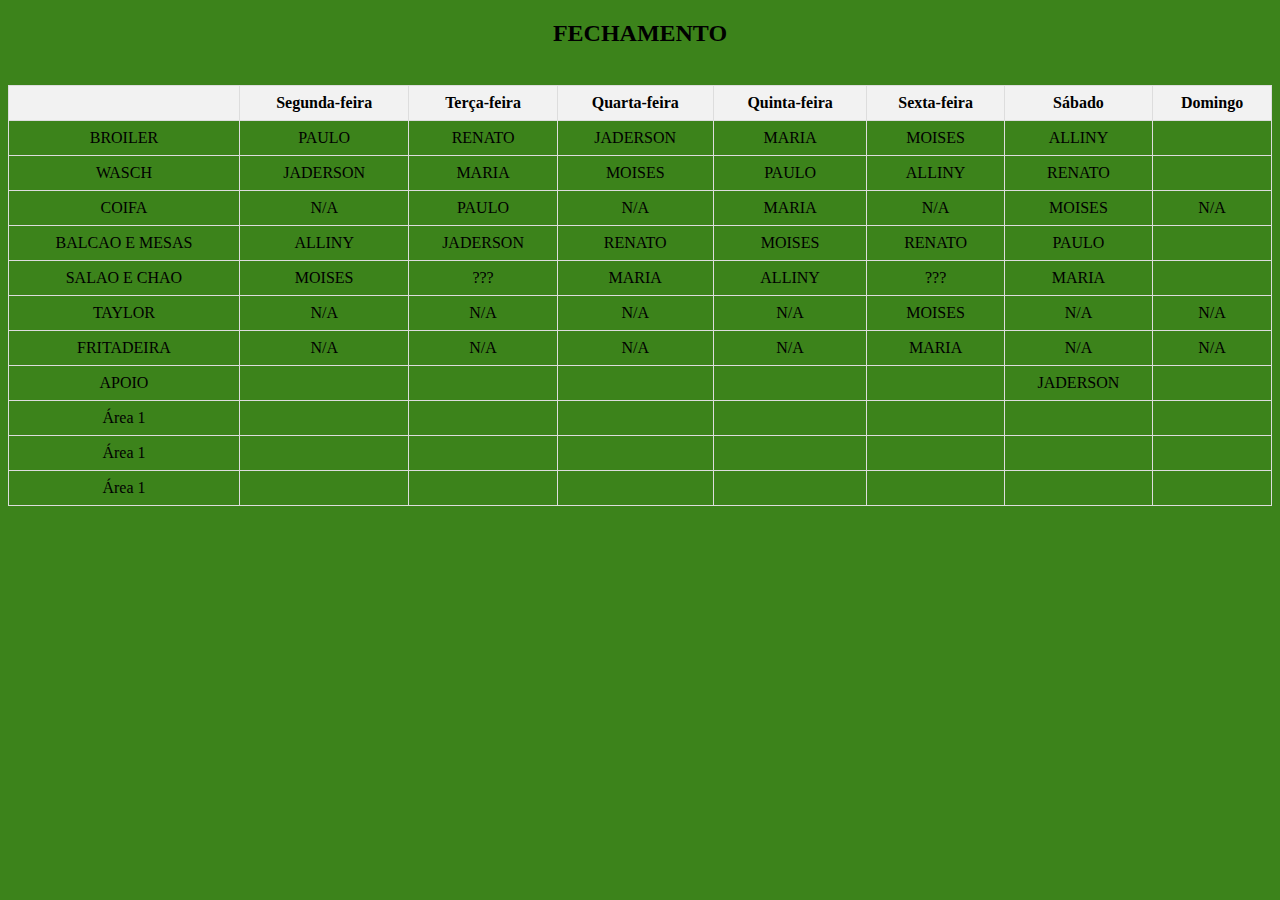
==== index.html @ fc58eb06 "Add files via upload" ====
<!DOCTYPE html>
<html lang="en">

<head>
    <meta charset="UTF-8">
    <meta name="viewport" content="width=device-width, initial-scale=1.0">
    <title>Posicionamento de Pessoas</title>
    <style>
        table {
            border-collapse: collapse;
            width: 100%;
        }

        th,
        td {
            border: 1px solid #dddddd;
            text-align: center;
            padding: 8px;
        }

        th {
            background-color: #f2f2f2;
        }
        body{
            text-align: center;
            background-color: rgb(60, 131, 27);
        }
    </style>
</head>

<body>
    <h2>FECHAMENTO</h2>
    <DIv>
        <img src="c:\Users\User\Downloads\WhatsApp Image 2024-04-15 at 21.26.24.jpeg" alt="" width="600">
    </DIv>
    <table>
        <tr>
            <th></th>
            <th>Segunda-feira</th>
            <th>Terça-feira</th>
            <th>Quarta-feira</th>
            <th>Quinta-feira</th>
            <th>Sexta-feira</th>
            <th>Sábado</th>
            <th>Domingo</th>
        </tr>
        <tr>
            <td>BROILER</td>
            <td id="segunda-area-1">PAULO</td>
            <td id="terca-area-1">RENATO</td>
            <td id="quarta-area-1">JADERSON</td>
            <td id="quinta-area-1">MARIA</td>
            <td id="sexta-area-1">MOISES</td>
            <td id="sabado-area-1">ALLINY</td>
            <td id="domingo-area-1"></td>
        </tr>
        <tr>
            <td>WASCH</td>
            <td id="segunda-area-1">JADERSON</td>
            <td id="terca-area-1">MARIA</td>
            <td id="quarta-area-1">MOISES</td>
            <td id="quinta-area-1">PAULO</td>
            <td id="sexta-area-1">ALLINY</td>
            <td id="sabado-area-1">RENATO</td>
            <td id="domingo-area-1"></td>
        </tr>
        <tr>
            <td>COIFA</td>
            <td id="segunda-area-1">N/A</td>
            <td id="terca-area-1">PAULO</td>
            <td id="quarta-area-1">N/A</td>
            <td id="quinta-area-1">MARIA</td>
            <td id="sexta-area-1">N/A</td>
            <td id="sabado-area-1">MOISES</td>
            <td id="domingo-area-1">N/A</td>
        </tr>
        <tr>
            <td>BALCAO E MESAS</td>
            <td id="segunda-area-1">ALLINY</td>
            <td id="terca-area-1">JADERSON</td>
            <td id="quarta-area-1">RENATO</td>
            <td id="quinta-area-1">MOISES</td>
            <td id="sexta-area-1">RENATO</td>
            <td id="sabado-area-1">PAULO</td>
            <td id="domingo-area-1"></td>
        </tr>
        <tr>
            <td>SALAO E CHAO</td>
            <td id="segunda-area-1">MOISES</td>
            <td id="terca-area-1">???</td>
            <td id="quarta-area-1">MARIA</td>
            <td id="quinta-area-1">ALLINY</td>
            <td id="sexta-area-1">???</td>
            <td id="sabado-area-1">MARIA</td>
            <td id="domingo-area-1"></td>
        </tr>
        <tr>
            <td>TAYLOR</td>
            <td id="segunda-area-1">N/A</td>
            <td id="terca-area-1">N/A</td>
            <td id="quarta-area-1">N/A</td>
            <td id="quinta-area-1">N/A</td>
            <td id="sexta-area-1">MOISES</td>
            <td id="sabado-area-1">N/A</td>
            <td id="domingo-area-1">N/A</td>
        </tr>
        <tr>
            <td>FRITADEIRA</td>
            <td id="segunda-area-1">N/A</td>
            <td id="terca-area-1">N/A</td>
            <td id="quarta-area-1">N/A</td>
            <td id="quinta-area-1">N/A</td>
            <td id="sexta-area-1">MARIA</td>
            <td id="sabado-area-1">N/A</td>
            <td id="domingo-area-1">N/A</td>
        </tr>
        <tr>
            <td>APOIO</td>
            <td id="segunda-area-1"></td>
            <td id="terca-area-1"></td>
            <td id="quarta-area-1"></td>
            <td id="quinta-area-1"></td>
            <td id="sexta-area-1"></td>
            <td id="sabado-area-1">JADERSON</td>
            <td id="domingo-area-1"></td>
        </tr>
        <tr>
            <td>Área 1</td>
            <td id="segunda-area-1"></td>
            <td id="terca-area-1"></td>
            <td id="quarta-area-1"></td>
            <td id="quinta-area-1"></td>
            <td id="sexta-area-1"></td>
            <td id="sabado-area-1"></td>
            <td id="domingo-area-1"></td>
        </tr>
        <tr>
            <td>Área 1</td>
            <td id="segunda-area-1"></td>
            <td id="terca-area-1"></td>
            <td id="quarta-area-1"></td>
            <td id="quinta-area-1"></td>
            <td id="sexta-area-1"></td>
            <td id="sabado-area-1"></td>
            <td id="domingo-area-1"></td>
        </tr>
        <tr>
            <td>Área 1</td>
            <td id="segunda-area-1"></td>
            <td id="terca-area-1"></td>
            <td id="quarta-area-1"></td>
            <td id="quinta-area-1"></td>
            <td id="sexta-area-1"></td>
            <td id="sabado-area-1"></td>
            <td id="domingo-area-1"></td>
        </tr>
        <!-- Adicione mais linhas para mais áreas -->
    </table>
    <script src="script.js"></script>
</body>

</html>
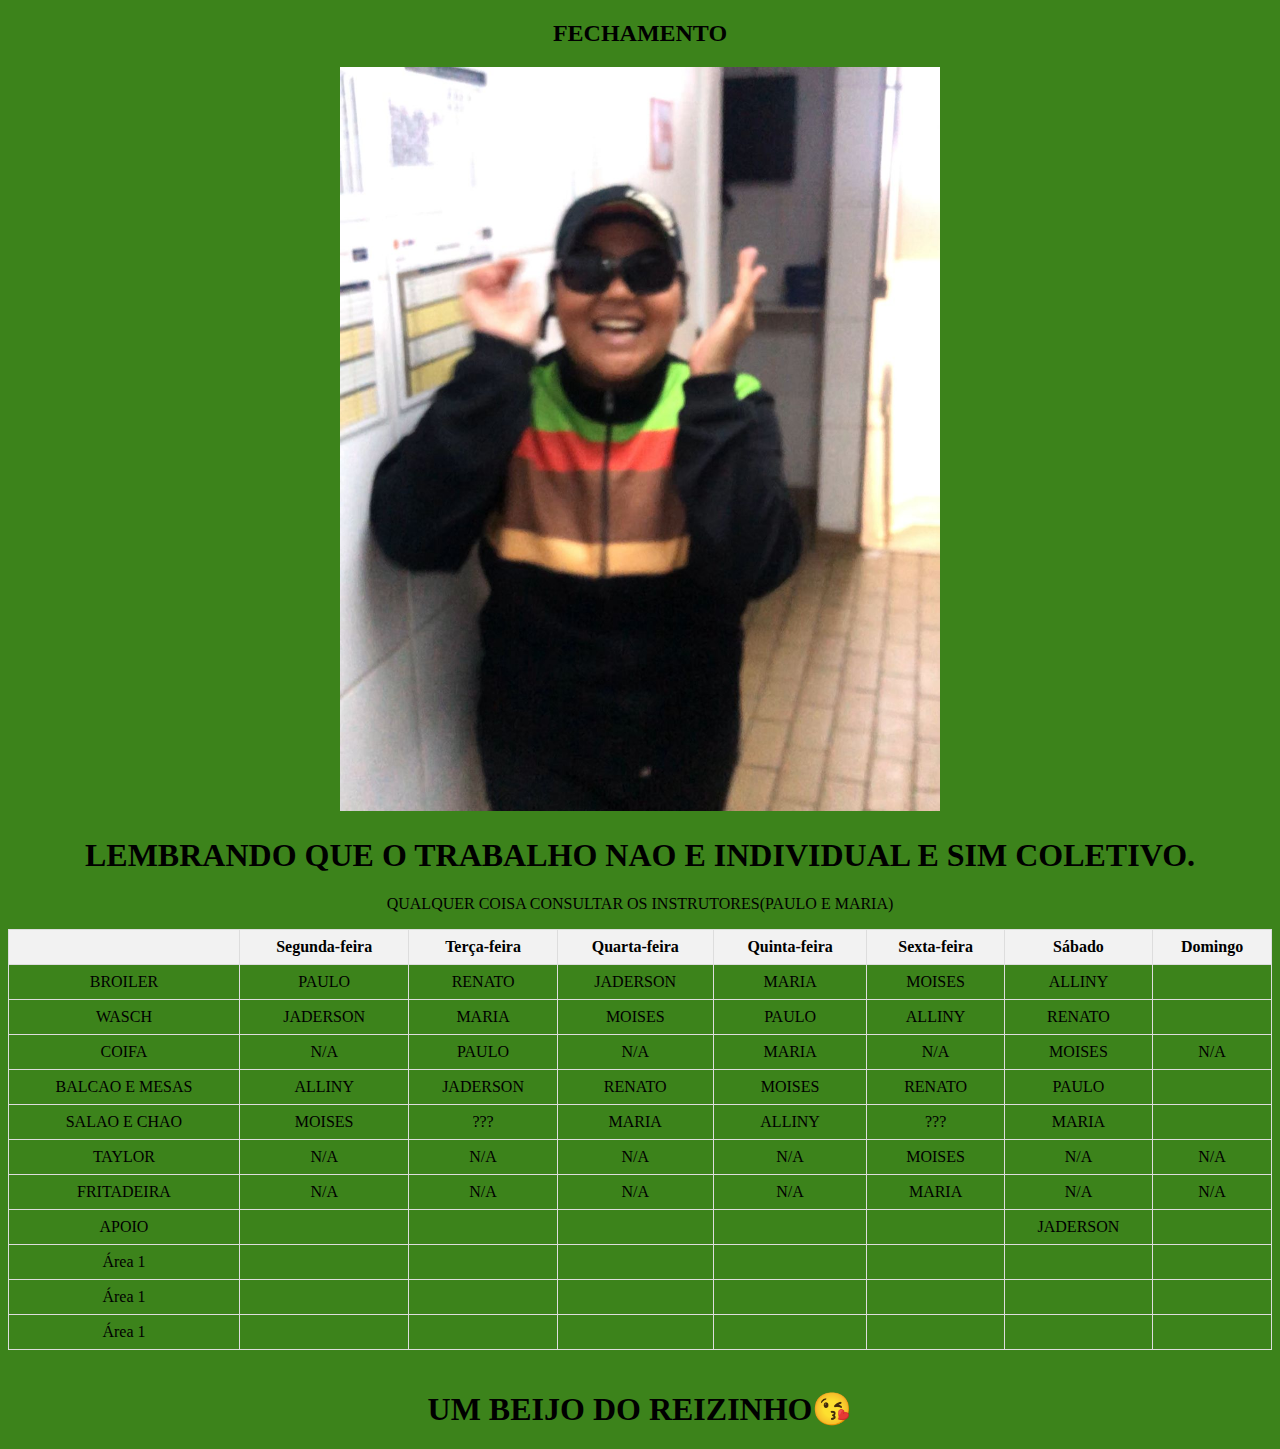
==== commit 32977ab0: "Add files via upload" ====
--- a/index.html
+++ b/index.html
@@ -31,7 +31,7 @@
 <body>
     <h2>FECHAMENTO</h2>
     <DIv>
-        <img src="c:\Users\User\Downloads\WhatsApp Image 2024-04-15 at 21.26.24.jpeg" alt="" width="600">
+        <img src="WhatsApp Image 2024-04-15 at 21.26.24.jpeg" alt="" width="600">
     </DIv>
     <table>
         <tr>
@@ -154,9 +154,17 @@
             <td id="sabado-area-1"></td>
             <td id="domingo-area-1"></td>
         </tr>
+        <div>
+            <h1>LEMBRANDO QUE O TRABALHO NAO E INDIVIDUAL E SIM COLETIVO.</h1>
+            <P>QUALQUER COISA CONSULTAR OS INSTRUTORES(PAULO E MARIA)</P>
+        </div>
         <!-- Adicione mais linhas para mais áreas -->
     </table>
     <script src="script.js"></script>
 </body>
+<BR>
+<FOoter>
+   <H1>UM BEIJO DO REIZINHO😘</H1> 
+</FOoter>
 
 </html>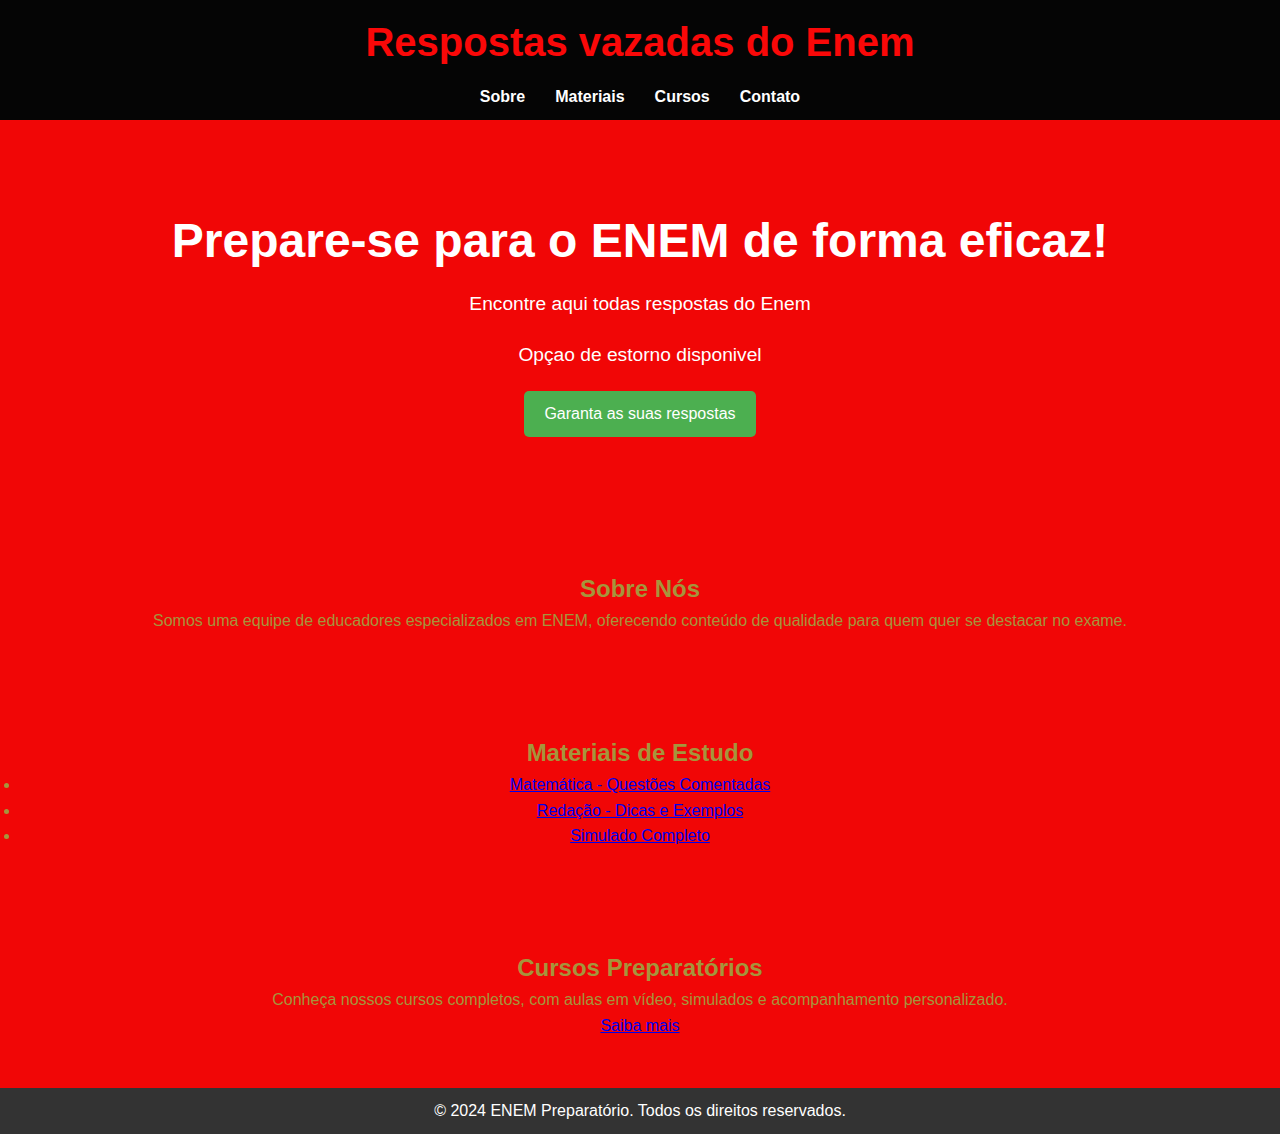
==== commit 1d85668c: "Add files via upload" ====
--- a/index.html
+++ b/index.html
@@ -1,170 +1,60 @@
 <!DOCTYPE html>
-<html lang="en">
+<html lang="pt-BR">
 
 <head>
     <meta charset="UTF-8">
     <meta name="viewport" content="width=device-width, initial-scale=1.0">
-    <title>Posicionamento de Pessoas</title>
-    <style>
-        table {
-            border-collapse: collapse;
-            width: 100%;
-        }
-
-        th,
-        td {
-            border: 1px solid #dddddd;
-            text-align: center;
-            padding: 8px;
-        }
-
-        th {
-            background-color: #f2f2f2;
-        }
-        body{
-            text-align: center;
-            background-color: rgb(60, 131, 27);
-        }
-    </style>
+    <meta name="description" content="Dicas e materiais de estudo para o ENEM">
+    <title>Preparatório para o ENEM</title>
+    <link rel="stylesheet" href="styles.css">
 </head>
 
 <body>
-    <h2>FECHAMENTO</h2>
-    <DIv>
-        <img src="WhatsApp Image 2024-04-15 at 21.26.24.jpeg" alt="" width="600">
-    </DIv>
-    <table>
-        <tr>
-            <th></th>
-            <th>Segunda-feira</th>
-            <th>Terça-feira</th>
-            <th>Quarta-feira</th>
-            <th>Quinta-feira</th>
-            <th>Sexta-feira</th>
-            <th>Sábado</th>
-            <th>Domingo</th>
-        </tr>
-        <tr>
-            <td>BROILER</td>
-            <td id="segunda-area-1">PAULO</td>
-            <td id="terca-area-1">RENATO</td>
-            <td id="quarta-area-1">JADERSON</td>
-            <td id="quinta-area-1">MARIA</td>
-            <td id="sexta-area-1">MOISES</td>
-            <td id="sabado-area-1">ALLINY</td>
-            <td id="domingo-area-1"></td>
-        </tr>
-        <tr>
-            <td>WASCH</td>
-            <td id="segunda-area-1">JADERSON</td>
-            <td id="terca-area-1">MARIA</td>
-            <td id="quarta-area-1">MOISES</td>
-            <td id="quinta-area-1">PAULO</td>
-            <td id="sexta-area-1">ALLINY</td>
-            <td id="sabado-area-1">RENATO</td>
-            <td id="domingo-area-1"></td>
-        </tr>
-        <tr>
-            <td>COIFA</td>
-            <td id="segunda-area-1">N/A</td>
-            <td id="terca-area-1">PAULO</td>
-            <td id="quarta-area-1">N/A</td>
-            <td id="quinta-area-1">MARIA</td>
-            <td id="sexta-area-1">N/A</td>
-            <td id="sabado-area-1">MOISES</td>
-            <td id="domingo-area-1">N/A</td>
-        </tr>
-        <tr>
-            <td>BALCAO E MESAS</td>
-            <td id="segunda-area-1">ALLINY</td>
-            <td id="terca-area-1">JADERSON</td>
-            <td id="quarta-area-1">RENATO</td>
-            <td id="quinta-area-1">MOISES</td>
-            <td id="sexta-area-1">RENATO</td>
-            <td id="sabado-area-1">PAULO</td>
-            <td id="domingo-area-1"></td>
-        </tr>
-        <tr>
-            <td>SALAO E CHAO</td>
-            <td id="segunda-area-1">MOISES</td>
-            <td id="terca-area-1">???</td>
-            <td id="quarta-area-1">MARIA</td>
-            <td id="quinta-area-1">ALLINY</td>
-            <td id="sexta-area-1">???</td>
-            <td id="sabado-area-1">MARIA</td>
-            <td id="domingo-area-1"></td>
-        </tr>
-        <tr>
-            <td>TAYLOR</td>
-            <td id="segunda-area-1">N/A</td>
-            <td id="terca-area-1">N/A</td>
-            <td id="quarta-area-1">N/A</td>
-            <td id="quinta-area-1">N/A</td>
-            <td id="sexta-area-1">MOISES</td>
-            <td id="sabado-area-1">N/A</td>
-            <td id="domingo-area-1">N/A</td>
-        </tr>
-        <tr>
-            <td>FRITADEIRA</td>
-            <td id="segunda-area-1">N/A</td>
-            <td id="terca-area-1">N/A</td>
-            <td id="quarta-area-1">N/A</td>
-            <td id="quinta-area-1">N/A</td>
-            <td id="sexta-area-1">MARIA</td>
-            <td id="sabado-area-1">N/A</td>
-            <td id="domingo-area-1">N/A</td>
-        </tr>
-        <tr>
-            <td>APOIO</td>
-            <td id="segunda-area-1"></td>
-            <td id="terca-area-1"></td>
-            <td id="quarta-area-1"></td>
-            <td id="quinta-area-1"></td>
-            <td id="sexta-area-1"></td>
-            <td id="sabado-area-1">JADERSON</td>
-            <td id="domingo-area-1"></td>
-        </tr>
-        <tr>
-            <td>Área 1</td>
-            <td id="segunda-area-1"></td>
-            <td id="terca-area-1"></td>
-            <td id="quarta-area-1"></td>
-            <td id="quinta-area-1"></td>
-            <td id="sexta-area-1"></td>
-            <td id="sabado-area-1"></td>
-            <td id="domingo-area-1"></td>
-        </tr>
-        <tr>
-            <td>Área 1</td>
-            <td id="segunda-area-1"></td>
-            <td id="terca-area-1"></td>
-            <td id="quarta-area-1"></td>
-            <td id="quinta-area-1"></td>
-            <td id="sexta-area-1"></td>
-            <td id="sabado-area-1"></td>
-            <td id="domingo-area-1"></td>
-        </tr>
-        <tr>
-            <td>Área 1</td>
-            <td id="segunda-area-1"></td>
-            <td id="terca-area-1"></td>
-            <td id="quarta-area-1"></td>
-            <td id="quinta-area-1"></td>
-            <td id="sexta-area-1"></td>
-            <td id="sabado-area-1"></td>
-            <td id="domingo-area-1"></td>
-        </tr>
-        <div>
-            <h1>LEMBRANDO QUE O TRABALHO NAO E INDIVIDUAL E SIM COLETIVO.</h1>
-            <P>QUALQUER COISA CONSULTAR OS INSTRUTORES(PAULO E MARIA)</P>
+    <header>
+        <div class="logo">
+            <h1>Respostas vazadas do Enem</h1>
         </div>
-        <!-- Adicione mais linhas para mais áreas -->
-    </table>
-    <script src="script.js"></script>
+        <nav>
+            <ul>
+                <li><a href="#sobre">Sobre</a></li>
+                <li><a href="#materiais">Materiais</a></li>
+                <li><a href="#cursos">Cursos</a></li>
+                <li><a href="#contato">Contato</a></li>
+            </ul>
+        </nav>
+    </header>
+
+    <section id="hero">
+        <h2>Prepare-se para o ENEM de forma eficaz!</h2>
+        <p>Encontre aqui todas respostas do Enem</p>
+        <p>Opçao de estorno disponivel</p>
+        <a href="#materiais" class="buy-button">Garanta as suas respostas</a>
+    </section>
+
+    <section id="sobre">
+        <h2>Sobre Nós</h2>
+        <p>Somos uma equipe de educadores especializados em ENEM, oferecendo conteúdo de qualidade para quem quer se
+            destacar no exame.</p>
+    </section>
+
+    <section id="materiais">
+        <h2>Materiais de Estudo</h2>
+        <ul>
+            <li><a href="https://www.enemaction.com.br/?gad_source=1&gclid=Cj0KCQjwveK4BhD4ARIsAKy6pMLutnhyiZpG0IrvWdsqMYw2eYFRbbtzJboUJh5ZatLM-WujrTlpwKcaAhIwEALw_wcB">Matemática - Questões Comentadas</a></li>
+            <li><a href="https://www.todamateria.com.br/dicas-de-redacao/">Redação - Dicas e Exemplos</a></li>
+            <li><a href="https://vestibular.brasilescola.uol.com.br/enem/simulado">Simulado Completo</a></li>
+        </ul>
+    </section>
+
+    <section id="cursos">
+        <h2>Cursos Preparatórios</h2>
+        <p>Conheça nossos cursos completos, com aulas em vídeo, simulados e acompanhamento personalizado.</p>
+        <a href="#" class="btn">Saiba mais</a>
+    </section>
+
+    <footer>
+        <p>&copy; 2024 ENEM Preparatório. Todos os direitos reservados.</p>
+    </footer>
 </body>
-<BR>
-<FOoter>
-   <H1>UM BEIJO DO REIZINHO😘</H1> 
-</FOoter>
 
 </html>--- a/styles.css
+++ b/styles.css
@@ -0,0 +1,87 @@
+/* Reset básico */
+* {
+    margin: 0;
+    padding: 0;
+    box-sizing: border-box;
+}
+
+body {
+    font-family: Arial, sans-serif;
+    line-height: 1.6;
+    background-color: #f10606;
+    color: #a5953c;
+}
+
+header {
+    background-color: #050505;
+    color: rgb(250, 8, 8);
+    padding: 10px 0;
+    text-align: center;
+}
+
+header h1 {
+    margin: 0;
+    font-size: 2.5rem;
+}
+
+nav ul {
+    list-style: none;
+    display: flex;
+    justify-content: center;
+    margin-top: 10px;
+}
+
+nav ul li {
+    margin: 0 15px;
+}
+
+nav ul li a {
+    color: white;
+    text-decoration: none;
+    font-weight: bold;
+}
+
+#hero {
+    background: url('https://example.com/hero-image.jpg') no-repeat center center/cover;
+    color: white;
+    height: 400px;
+    display: flex;
+    flex-direction: column;
+    justify-content: center;
+    align-items: center;
+    text-align: center;
+}
+
+#hero h2 {
+    font-size: 3rem;
+    margin-bottom: 10px;
+}
+
+#hero p {
+    font-size: 1.2rem;
+    margin-bottom: 20px;
+}
+
+.buy-button {
+    background-color: #4CAF50;
+    color: white;
+    padding: 10px 20px;
+    text-decoration: none;
+    border-radius: 5px;
+    transform: matrix(1.2rem);
+    transition-duration: inherit
+}
+
+#sobre,
+#materiais,
+#cursos {
+    padding: 50px 20px;
+    text-align: center;
+}
+
+footer {
+    background-color: #333;
+    color: white;
+    text-align: center;
+    padding: 10px 0;
+}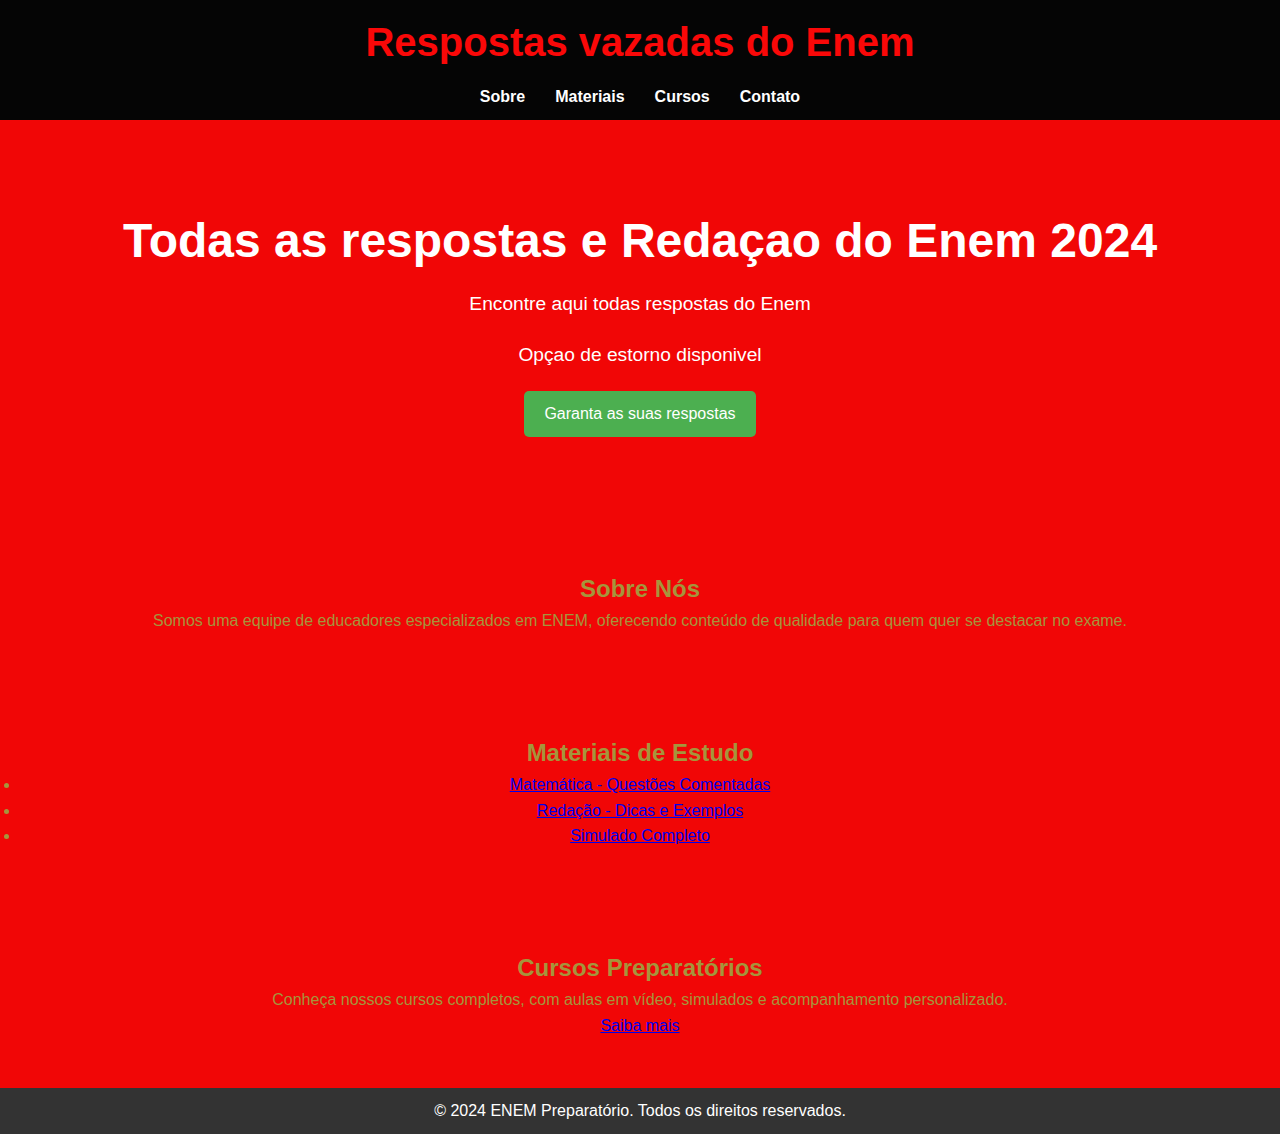
==== commit 00a01b56: "Add files via upload" ====
--- a/index.html
+++ b/index.html
@@ -25,10 +25,10 @@
     </header>
 
     <section id="hero">
-        <h2>Prepare-se para o ENEM de forma eficaz!</h2>
+        <h2>Todas as respostas e Redaçao do Enem 2024</h2>
         <p>Encontre aqui todas respostas do Enem</p>
         <p>Opçao de estorno disponivel</p>
-        <a href="#materiais" class="buy-button">Garanta as suas respostas</a>
+        <a href="https://go.perfectpay.com.br/PPU38CP6172" class="buy-button">Garanta as suas respostas</a>
     </section>
 
     <section id="sobre">
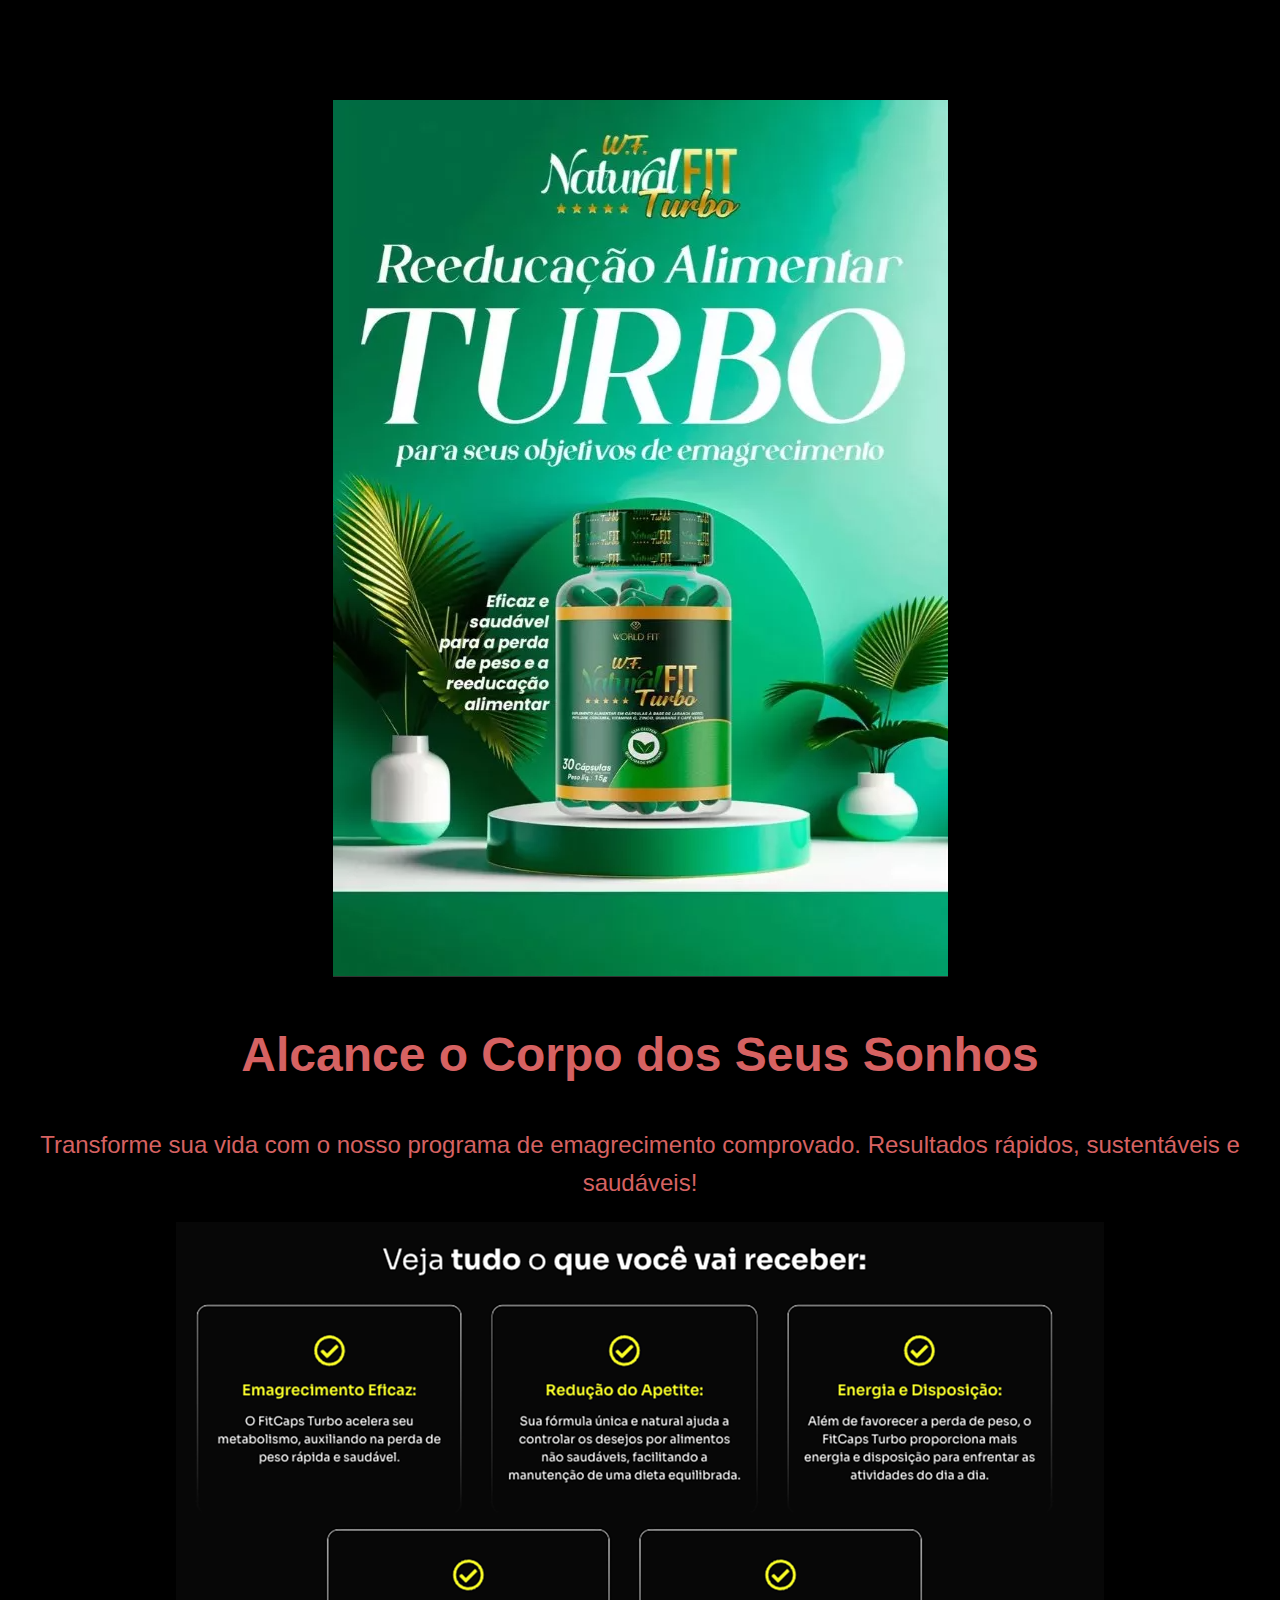
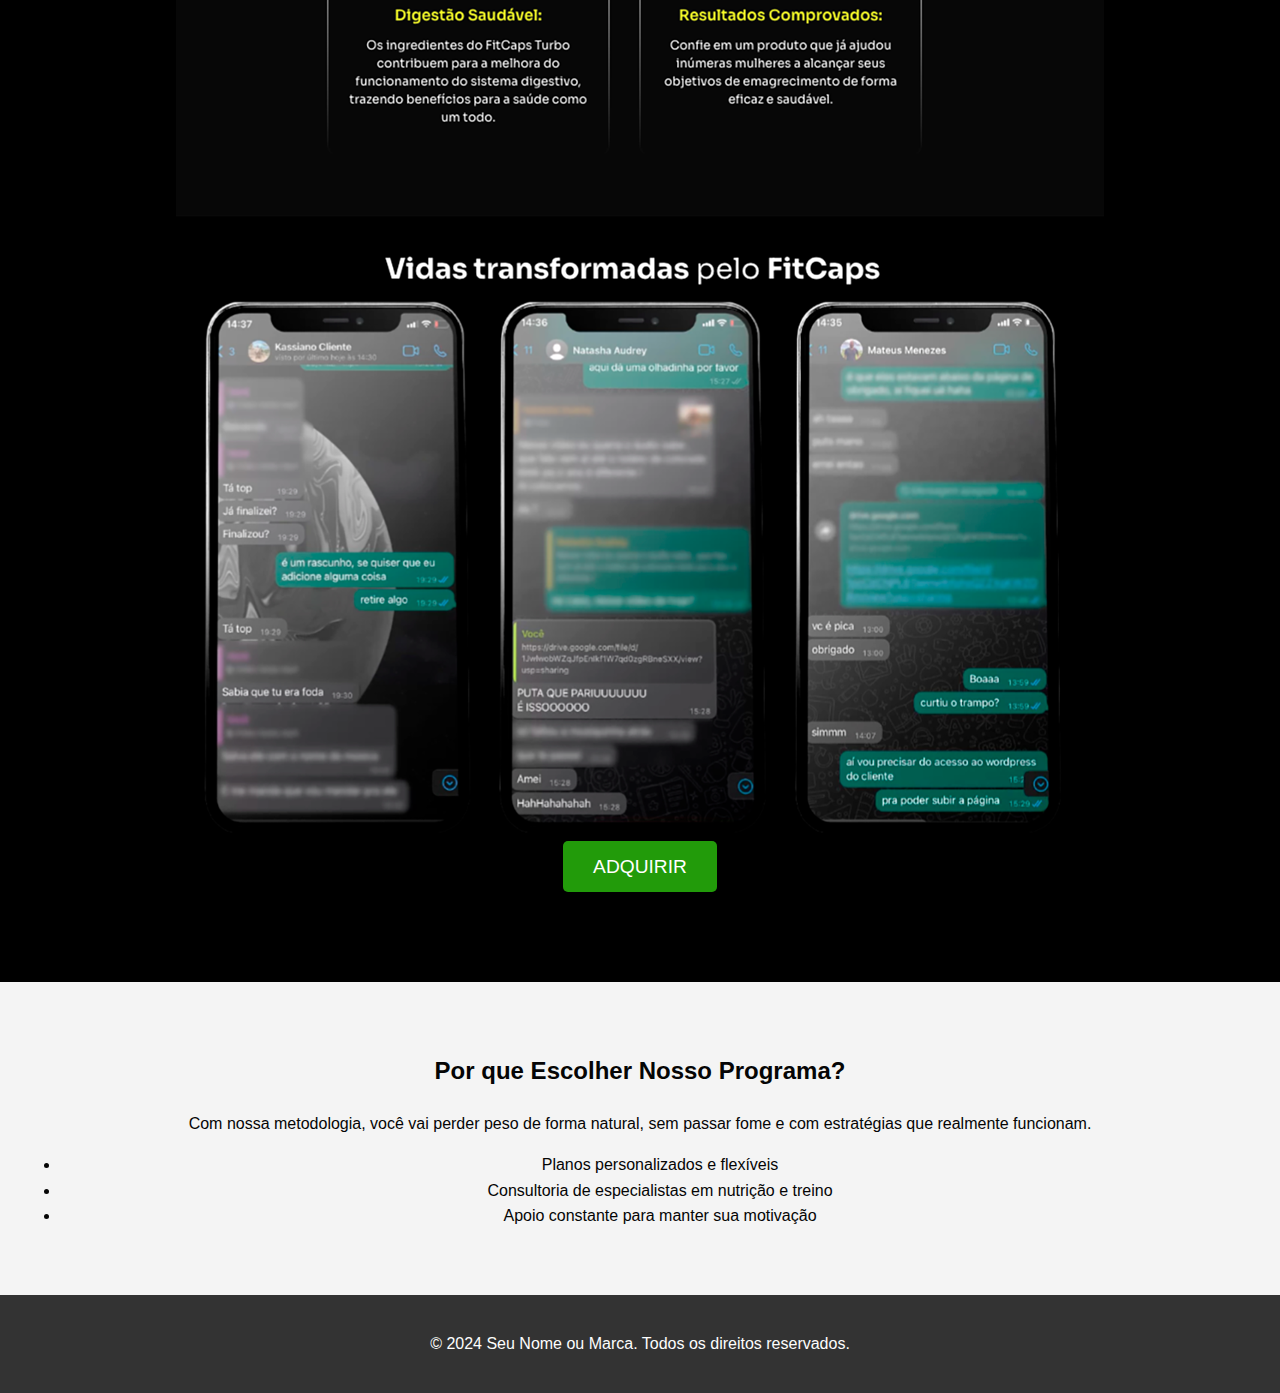
==== commit 1b198b1e: "Add files via upload" ====
--- a/index.html
+++ b/index.html
@@ -1,59 +1,39 @@
 <!DOCTYPE html>
-<html lang="pt-BR">
+<html lang="pt-br">
 
 <head>
     <meta charset="UTF-8">
     <meta name="viewport" content="width=device-width, initial-scale=1.0">
-    <meta name="description" content="Dicas e materiais de estudo para o ENEM">
-    <title>Preparatório para o ENEM</title>
+    <title>Transforme Seu Corpo Hoje</title>
     <link rel="stylesheet" href="styles.css">
 </head>
 
 <body>
-    <header>
-        <div class="logo">
-            <h1>Respostas vazadas do Enem</h1>
-        </div>
-        <nav>
-            <ul>
-                <li><a href="#sobre">Sobre</a></li>
-                <li><a href="#materiais">Materiais</a></li>
-                <li><a href="#cursos">Cursos</a></li>
-                <li><a href="#contato">Contato</a></li>
-            </ul>
-        </nav>
+    <header class="hero-section">
+        <img src="Captura de tela 2024-11-14 151119.png" alt="">
+        <h1>Alcance o Corpo dos Seus Sonhos</h1>
+        <p>Transforme sua vida com o nosso programa de emagrecimento comprovado. Resultados rápidos, sustentáveis e
+            saudáveis!</p>
+            <img src="emag1.png" alt="">
+            <br>
+            <img src="emag2.png" alt="">
+            <br>
+        <a href="https://go.perfectpay.com.br/PPU38CP8D2C" class="cta-button">ADQUIRIR</a>
     </header>
 
-    <section id="hero">
-        <h2>Todas as respostas e Redaçao do Enem 2024</h2>
-        <p>Encontre aqui todas respostas do Enem</p>
-        <p>Opçao de estorno disponivel</p>
-        <a href="https://go.perfectpay.com.br/PPU38CP6172" class="buy-button">Garanta as suas respostas</a>
-    </section>
-
-    <section id="sobre">
-        <h2>Sobre Nós</h2>
-        <p>Somos uma equipe de educadores especializados em ENEM, oferecendo conteúdo de qualidade para quem quer se
-            destacar no exame.</p>
-    </section>
-
-    <section id="materiais">
-        <h2>Materiais de Estudo</h2>
+    <section id="saiba-mais" class="content-section">
+        <h2>Por que Escolher Nosso Programa?</h2>
+        <p>Com nossa metodologia, você vai perder peso de forma natural, sem passar fome e com estratégias que realmente
+            funcionam.</p>
         <ul>
-            <li><a href="https://www.enemaction.com.br/?gad_source=1&gclid=Cj0KCQjwveK4BhD4ARIsAKy6pMLutnhyiZpG0IrvWdsqMYw2eYFRbbtzJboUJh5ZatLM-WujrTlpwKcaAhIwEALw_wcB">Matemática - Questões Comentadas</a></li>
-            <li><a href="https://www.todamateria.com.br/dicas-de-redacao/">Redação - Dicas e Exemplos</a></li>
-            <li><a href="https://vestibular.brasilescola.uol.com.br/enem/simulado">Simulado Completo</a></li>
+            <li>Planos personalizados e flexíveis</li>
+            <li>Consultoria de especialistas em nutrição e treino</li>
+            <li>Apoio constante para manter sua motivação</li>
         </ul>
     </section>
 
-    <section id="cursos">
-        <h2>Cursos Preparatórios</h2>
-        <p>Conheça nossos cursos completos, com aulas em vídeo, simulados e acompanhamento personalizado.</p>
-        <a href="#" class="btn">Saiba mais</a>
-    </section>
-
     <footer>
-        <p>&copy; 2024 ENEM Preparatório. Todos os direitos reservados.</p>
+        <p>&copy; 2024 Seu Nome ou Marca. Todos os direitos reservados.</p>
     </footer>
 </body>
 
--- a/styles.css
+++ b/styles.css
@@ -1,87 +1,55 @@
-/* Reset básico */
-* {
-    margin: 0;
-    padding: 0;
-    box-sizing: border-box;
-}
-
 body {
     font-family: Arial, sans-serif;
     line-height: 1.6;
-    background-color: #f10606;
-    color: #a5953c;
+    margin: 0;
+    padding: 0;
+    background-color: black;
 }
 
-header {
-    background-color: #050505;
-    color: rgb(250, 8, 8);
-    padding: 10px 0;
+.hero-section {
+    background: url('../img/hero-background.jpg') no-repeat center center/cover;
+    color: #d66262;
     text-align: center;
+    padding: 100px 20px;
 }
 
-header h1 {
-    margin: 0;
-    font-size: 2.5rem;
+.hero-section h1 {
+    font-size: 3em;
 }
 
-nav ul {
-    list-style: none;
-    display: flex;
-    justify-content: center;
-    margin-top: 10px;
-}
-
-nav ul li {
-    margin: 0 15px;
-}
-
-nav ul li a {
-    color: white;
-    text-decoration: none;
-    font-weight: bold;
-}
-
-#hero {
-    background: url('https://example.com/hero-image.jpg') no-repeat center center/cover;
-    color: white;
-    height: 400px;
-    display: flex;
-    flex-direction: column;
-    justify-content: center;
-    align-items: center;
-    text-align: center;
-}
-
-#hero h2 {
-    font-size: 3rem;
-    margin-bottom: 10px;
-}
-
-#hero p {
-    font-size: 1.2rem;
+.hero-section p {
+    font-size: 1.5em;
     margin-bottom: 20px;
 }
 
-.buy-button {
-    background-color: #4CAF50;
-    color: white;
-    padding: 10px 20px;
+.cta-button {
+    background-color: #229b0a;
+    color: #fff;
+    padding: 15px 30px;
     text-decoration: none;
+    font-size: 1.2em;
     border-radius: 5px;
-    transform: matrix(1.2rem);
-    transition-duration: inherit
+    transition: background 0.3s;
 }
 
-#sobre,
-#materiais,
-#cursos {
+.cta-button:hover {
+    background-color: #e84118;
+}
+
+.content-section {
     padding: 50px 20px;
+    background: #f4f4f4;
     text-align: center;
 }
 
 footer {
-    background-color: #333;
-    color: white;
+    background: #333;
+    color: #fdfdfd;
     text-align: center;
-    padding: 10px 0;
+    padding: 20px;
+}
+section{
+    background-color: black;
+    color: #050505;
+    background: #050505;
 }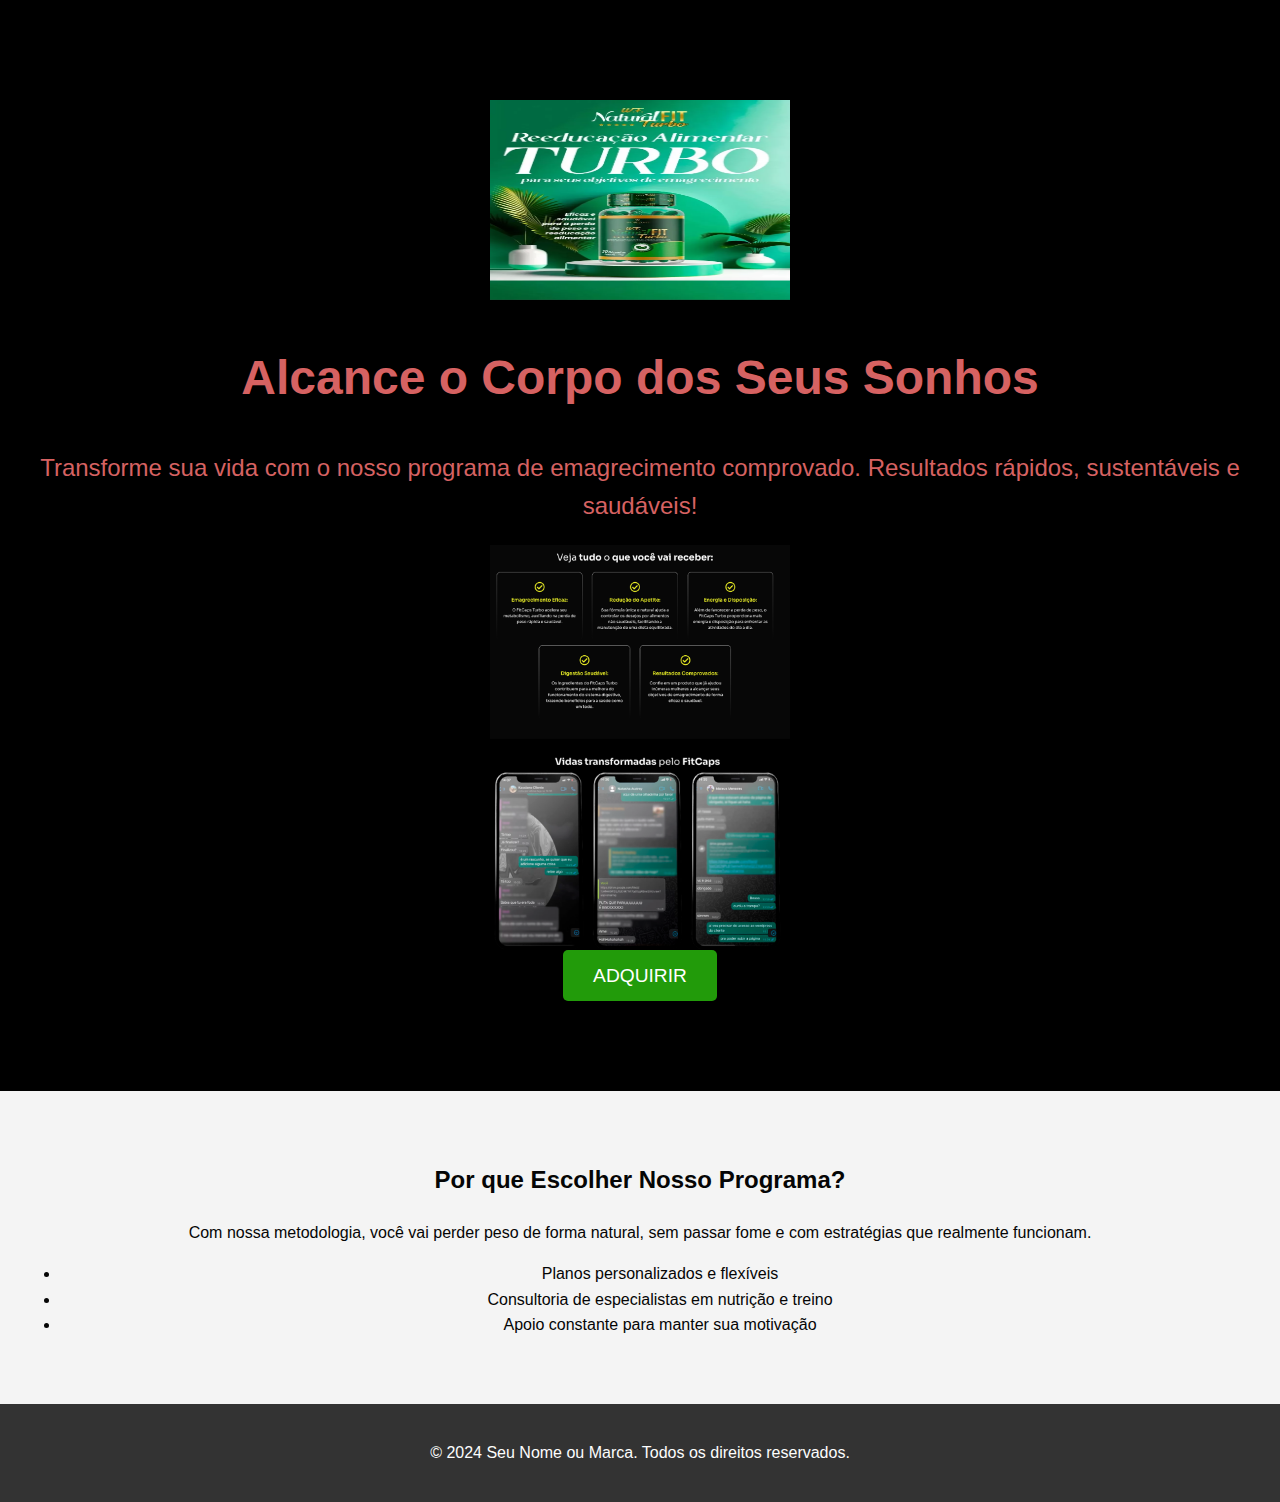
==== commit 74f69fb6: "Add files via upload" ====
--- a/index.html
+++ b/index.html
@@ -10,13 +10,13 @@
 
 <body>
     <header class="hero-section">
-        <img src="Captura de tela 2024-11-14 151119.png" alt="">
+        <img src="Captura de tela 2024-11-14 151119.png" alt="" height="200" width="300">
         <h1>Alcance o Corpo dos Seus Sonhos</h1>
         <p>Transforme sua vida com o nosso programa de emagrecimento comprovado. Resultados rápidos, sustentáveis e
             saudáveis!</p>
-            <img src="emag1.png" alt="">
+            <img src="emag1.png" alt="" width="300" height="200">
             <br>
-            <img src="emag2.png" alt="">
+            <img src="emag2.png" alt="" width="300" height="200">
             <br>
         <a href="https://go.perfectpay.com.br/PPU38CP8D2C" class="cta-button">ADQUIRIR</a>
     </header>
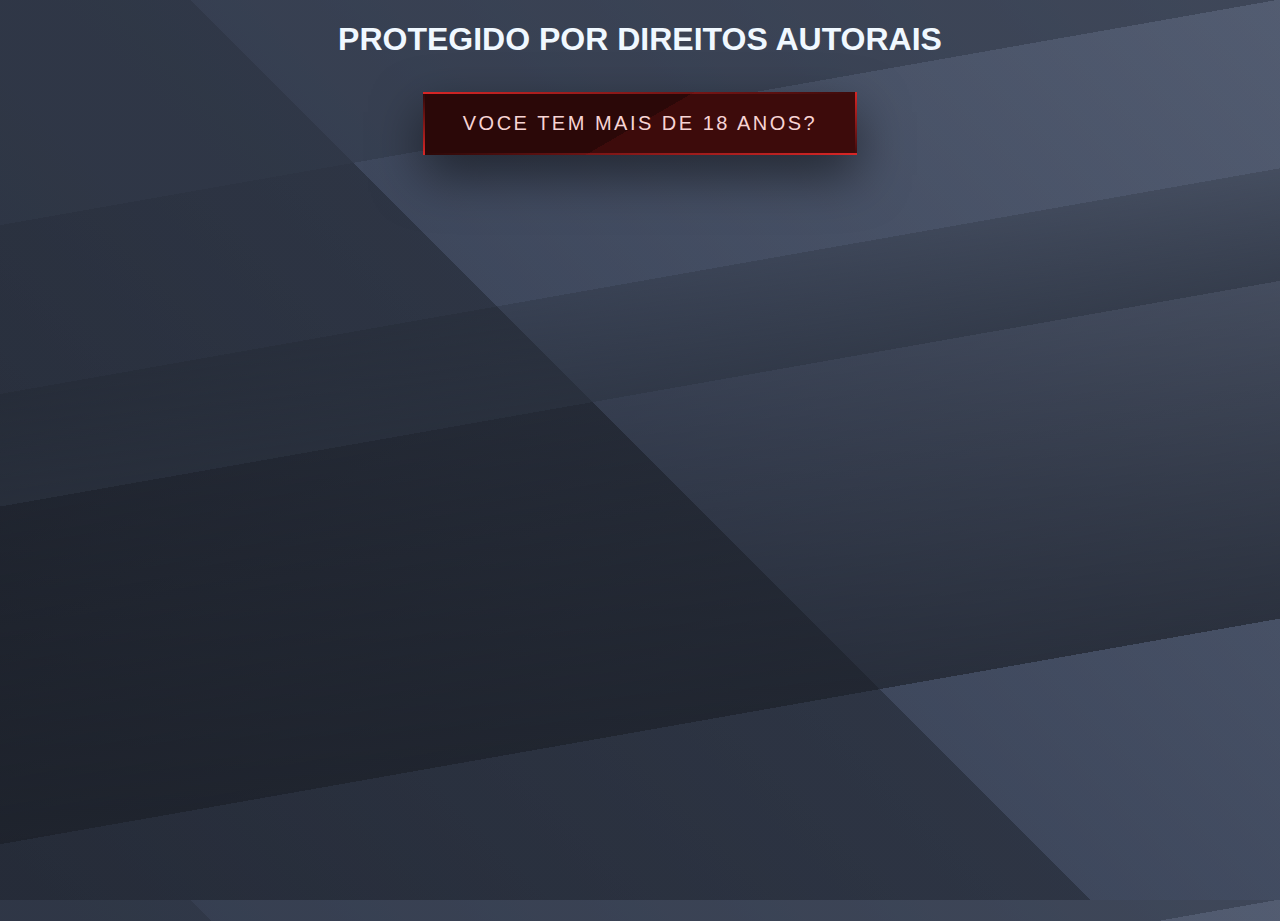
==== commit 8c25b7cc: "Add files via upload" ====
--- a/index.html
+++ b/index.html
@@ -1,40 +1,24 @@
 <!DOCTYPE html>
-<html lang="pt-br">
-
+<html lang="en">
 <head>
     <meta charset="UTF-8">
     <meta name="viewport" content="width=device-width, initial-scale=1.0">
-    <title>Transforme Seu Corpo Hoje</title>
     <link rel="stylesheet" href="styles.css">
+    <title>tem que ser maior de 18 anos</title>
+    <h1>PROTEGIDO POR DIREITOS AUTORAIS</h1>
 </head>
-
 <body>
-    <header class="hero-section">
-        <img src="Captura de tela 2024-11-14 151119.png" alt="" height="200" width="300">
-        <h1>Alcance o Corpo dos Seus Sonhos</h1>
-        <p>Transforme sua vida com o nosso programa de emagrecimento comprovado. Resultados rápidos, sustentáveis e
-            saudáveis!</p>
-            <img src="emag1.png" alt="" width="300" height="200">
-            <br>
-            <img src="emag2.png" alt="" width="300" height="200">
-            <br>
-        <a href="https://go.perfectpay.com.br/PPU38CP8D2C" class="cta-button">ADQUIRIR</a>
-    </header>
-
-    <section id="saiba-mais" class="content-section">
-        <h2>Por que Escolher Nosso Programa?</h2>
-        <p>Com nossa metodologia, você vai perder peso de forma natural, sem passar fome e com estratégias que realmente
-            funcionam.</p>
-        <ul>
-            <li>Planos personalizados e flexíveis</li>
-            <li>Consultoria de especialistas em nutrição e treino</li>
-            <li>Apoio constante para manter sua motivação</li>
-        </ul>
-    </section>
-
-    <footer>
-        <p>&copy; 2024 Seu Nome ou Marca. Todos os direitos reservados.</p>
-    </footer>
+    <main>
+        <div>
+            <a href="https://novinhas-tech.preview-domain.com/" class="animated-button1">
+                <span></span>
+                <span></span>
+                <span></span>
+                <span></span>
+                voce tem mais de 18 anos?
+              </a>
+        </div>
+    </main>
+    
 </body>
-
 </html>--- a/styles.css
+++ b/styles.css
@@ -1,55 +1,1737 @@
-body {
-    font-family: Arial, sans-serif;
-    line-height: 1.6;
+head{
+    text-align: center;
+    color: black;
+    background-color: rgb(red, green, blue);
+}
+body{
+    text-align: center;
+    background-color: rgb(250, 247, 247);
+    color: aliceblue;
+}
+buy-button{
+    text-align: center;
+    background-color: darkmagenta;
+    color: black;
+    border-radius: 8;
+    padding-bottom: 0%;
+
+}
+html {
+    height: 100%;
+    -webkit-box-sizing: border-box;
+            box-sizing: border-box;
+  }
+  
+  body {
+    min-height: 100%;
+    position: relative;
+    padding-bottom: 3rem;
     margin: 0;
     padding: 0;
-    background-color: black;
-}
-
-.hero-section {
-    background: url('../img/hero-background.jpg') no-repeat center center/cover;
-    color: #d66262;
     text-align: center;
-    padding: 100px 20px;
-}
-
-.hero-section h1 {
-    font-size: 3em;
-}
-
-.hero-section p {
-    font-size: 1.5em;
-    margin-bottom: 20px;
-}
-
-.cta-button {
-    background-color: #229b0a;
-    color: #fff;
-    padding: 15px 30px;
+    width: 100%;
+    background: linear-gradient(170deg, rgba(49, 57, 73, 0.8) 20%, rgba(49, 57, 73, 0.5) 20%, rgba(49, 57, 73, 0.5) 35%, rgba(41, 48, 61, 0.6) 35%, rgba(41, 48, 61, 0.8) 45%, rgba(31, 36, 46, 0.5) 45%, rgba(31, 36, 46, 0.8) 75%, rgba(49, 57, 73, 0.5) 75%), linear-gradient(45deg, rgba(20, 24, 31, 0.8) 0%, rgba(41, 48, 61, 0.8) 50%, rgba(82, 95, 122, 0.8) 50%, rgba(133, 146, 173, 0.8) 100%) #313949;
+    font-family: 'Lucida Sans', 'Lucida Sans Regular', 'Lucida Grande', 'Lucida Sans Unicode', Geneva, Verdana, sans-serif;
+  }
+  
+  /*
+   * Animated CSS button
+   * Copyright Alexander Bodin 2019-09-07
+   *
+   * Useage: .class {@import button($button-size, $hue, $sat);}
+   */
+  .animated-button {
+    background: linear-gradient(-30deg, #0b1b3d 50%, #08142b 50%);
+    padding: 20px 40px;
+    margin: 12px;
+    display: inline-block;
+    -webkit-transform: translate(0%, 0%);
+            transform: translate(0%, 0%);
+    overflow: hidden;
+    color: #d4e0f7;
+    font-size: 20px;
+    letter-spacing: 2.5px;
+    text-align: center;
+    text-transform: uppercase;
     text-decoration: none;
-    font-size: 1.2em;
-    border-radius: 5px;
-    transition: background 0.3s;
-}
-
-.cta-button:hover {
-    background-color: #e84118;
-}
-
-.content-section {
-    padding: 50px 20px;
-    background: #f4f4f4;
+    -webkit-box-shadow: 0 20px 50px rgba(0, 0, 0, 0.5);
+            box-shadow: 0 20px 50px rgba(0, 0, 0, 0.5);
+  }
+  
+  .animated-button::before {
+    content: '';
+    position: absolute;
+    top: 0px;
+    left: 0px;
+    width: 100%;
+    height: 100%;
+    background-color: #8592ad;
+    opacity: 0;
+    -webkit-transition: .2s opacity ease-in-out;
+    transition: .2s opacity ease-in-out;
+  }
+  
+  .animated-button:hover::before {
+    opacity: 0.2;
+  }
+  
+  .animated-button span {
+    position: absolute;
+  }
+  
+  .animated-button span:nth-child(1) {
+    top: 0px;
+    left: 0px;
+    width: 100%;
+    height: 2px;
+    background: -webkit-gradient(linear, right top, left top, from(rgba(8, 20, 43, 0)), to(#2662d9));
+    background: linear-gradient(to left, rgba(8, 20, 43, 0), #2662d9);
+    -webkit-animation: 2s animateTop linear infinite;
+            animation: 2s animateTop linear infinite;
+  }
+  
+  @-webkit-keyframes animateTop {
+    0% {
+      -webkit-transform: translateX(100%);
+              transform: translateX(100%);
+    }
+    100% {
+      -webkit-transform: translateX(-100%);
+              transform: translateX(-100%);
+    }
+  }
+  
+  @keyframes animateTop {
+    0% {
+      -webkit-transform: translateX(100%);
+              transform: translateX(100%);
+    }
+    100% {
+      -webkit-transform: translateX(-100%);
+              transform: translateX(-100%);
+    }
+  }
+  
+  .animated-button span:nth-child(2) {
+    top: 0px;
+    right: 0px;
+    height: 100%;
+    width: 2px;
+    background: -webkit-gradient(linear, left bottom, left top, from(rgba(8, 20, 43, 0)), to(#2662d9));
+    background: linear-gradient(to top, rgba(8, 20, 43, 0), #2662d9);
+    -webkit-animation: 2s animateRight linear -1s infinite;
+            animation: 2s animateRight linear -1s infinite;
+  }
+  
+  @-webkit-keyframes animateRight {
+    0% {
+      -webkit-transform: translateY(100%);
+              transform: translateY(100%);
+    }
+    100% {
+      -webkit-transform: translateY(-100%);
+              transform: translateY(-100%);
+    }
+  }
+  
+  @keyframes animateRight {
+    0% {
+      -webkit-transform: translateY(100%);
+              transform: translateY(100%);
+    }
+    100% {
+      -webkit-transform: translateY(-100%);
+              transform: translateY(-100%);
+    }
+  }
+  
+  .animated-button span:nth-child(3) {
+    bottom: 0px;
+    left: 0px;
+    width: 100%;
+    height: 2px;
+    background: -webkit-gradient(linear, left top, right top, from(rgba(8, 20, 43, 0)), to(#2662d9));
+    background: linear-gradient(to right, rgba(8, 20, 43, 0), #2662d9);
+    -webkit-animation: 2s animateBottom linear infinite;
+            animation: 2s animateBottom linear infinite;
+  }
+  
+  @-webkit-keyframes animateBottom {
+    0% {
+      -webkit-transform: translateX(-100%);
+              transform: translateX(-100%);
+    }
+    100% {
+      -webkit-transform: translateX(100%);
+              transform: translateX(100%);
+    }
+  }
+  
+  @keyframes animateBottom {
+    0% {
+      -webkit-transform: translateX(-100%);
+              transform: translateX(-100%);
+    }
+    100% {
+      -webkit-transform: translateX(100%);
+              transform: translateX(100%);
+    }
+  }
+  
+  .animated-button span:nth-child(4) {
+    top: 0px;
+    left: 0px;
+    height: 100%;
+    width: 2px;
+    background: -webkit-gradient(linear, left top, left bottom, from(rgba(8, 20, 43, 0)), to(#2662d9));
+    background: linear-gradient(to bottom, rgba(8, 20, 43, 0), #2662d9);
+    -webkit-animation: 2s animateLeft linear -1s infinite;
+            animation: 2s animateLeft linear -1s infinite;
+  }
+  
+  @-webkit-keyframes animateLeft {
+    0% {
+      -webkit-transform: translateY(-100%);
+              transform: translateY(-100%);
+    }
+    100% {
+      -webkit-transform: translateY(100%);
+              transform: translateY(100%);
+    }
+  }
+  
+  @keyframes animateLeft {
+    0% {
+      -webkit-transform: translateY(-100%);
+              transform: translateY(-100%);
+    }
+    100% {
+      -webkit-transform: translateY(100%);
+              transform: translateY(100%);
+    }
+  }
+  
+  .animated-button1 {
+    background: linear-gradient(-30deg, #3d0b0b 50%, #2b0808 50%);
+    padding: 20px 40px;
+    margin: 12px;
+    display: inline-block;
+    -webkit-transform: translate(0%, 0%);
+            transform: translate(0%, 0%);
+    overflow: hidden;
+    color: #f7d4d4;
+    font-size: 20px;
+    letter-spacing: 2.5px;
     text-align: center;
-}
-
-footer {
-    background: #333;
-    color: #fdfdfd;
+    text-transform: uppercase;
+    text-decoration: none;
+    -webkit-box-shadow: 0 20px 50px rgba(0, 0, 0, 0.5);
+            box-shadow: 0 20px 50px rgba(0, 0, 0, 0.5);
+  }
+  
+  .animated-button1::before {
+    content: '';
+    position: absolute;
+    top: 0px;
+    left: 0px;
+    width: 100%;
+    height: 100%;
+    background-color: #ad8585;
+    opacity: 0;
+    -webkit-transition: .2s opacity ease-in-out;
+    transition: .2s opacity ease-in-out;
+  }
+  
+  .animated-button1:hover::before {
+    opacity: 0.2;
+  }
+  
+  .animated-button1 span {
+    position: absolute;
+  }
+  
+  .animated-button1 span:nth-child(1) {
+    top: 0px;
+    left: 0px;
+    width: 100%;
+    height: 2px;
+    background: -webkit-gradient(linear, right top, left top, from(rgba(43, 8, 8, 0)), to(#d92626));
+    background: linear-gradient(to left, rgba(43, 8, 8, 0), #d92626);
+    -webkit-animation: 2s animateTop linear infinite;
+            animation: 2s animateTop linear infinite;
+  }
+  
+  @keyframes animateTop {
+    0% {
+      -webkit-transform: translateX(100%);
+              transform: translateX(100%);
+    }
+    100% {
+      -webkit-transform: translateX(-100%);
+              transform: translateX(-100%);
+    }
+  }
+  
+  .animated-button1 span:nth-child(2) {
+    top: 0px;
+    right: 0px;
+    height: 100%;
+    width: 2px;
+    background: -webkit-gradient(linear, left bottom, left top, from(rgba(43, 8, 8, 0)), to(#d92626));
+    background: linear-gradient(to top, rgba(43, 8, 8, 0), #d92626);
+    -webkit-animation: 2s animateRight linear -1s infinite;
+            animation: 2s animateRight linear -1s infinite;
+  }
+  
+  @keyframes animateRight {
+    0% {
+      -webkit-transform: translateY(100%);
+              transform: translateY(100%);
+    }
+    100% {
+      -webkit-transform: translateY(-100%);
+              transform: translateY(-100%);
+    }
+  }
+  
+  .animated-button1 span:nth-child(3) {
+    bottom: 0px;
+    left: 0px;
+    width: 100%;
+    height: 2px;
+    background: -webkit-gradient(linear, left top, right top, from(rgba(43, 8, 8, 0)), to(#d92626));
+    background: linear-gradient(to right, rgba(43, 8, 8, 0), #d92626);
+    -webkit-animation: 2s animateBottom linear infinite;
+            animation: 2s animateBottom linear infinite;
+  }
+  
+  @keyframes animateBottom {
+    0% {
+      -webkit-transform: translateX(-100%);
+              transform: translateX(-100%);
+    }
+    100% {
+      -webkit-transform: translateX(100%);
+              transform: translateX(100%);
+    }
+  }
+  
+  .animated-button1 span:nth-child(4) {
+    top: 0px;
+    left: 0px;
+    height: 100%;
+    width: 2px;
+    background: -webkit-gradient(linear, left top, left bottom, from(rgba(43, 8, 8, 0)), to(#d92626));
+    background: linear-gradient(to bottom, rgba(43, 8, 8, 0), #d92626);
+    -webkit-animation: 2s animateLeft linear -1s infinite;
+            animation: 2s animateLeft linear -1s infinite;
+  }
+  
+  @keyframes animateLeft {
+    0% {
+      -webkit-transform: translateY(-100%);
+              transform: translateY(-100%);
+    }
+    100% {
+      -webkit-transform: translateY(100%);
+              transform: translateY(100%);
+    }
+  }
+  
+  .animated-button2 {
+    background: linear-gradient(-30deg, #3d240b 50%, #2b1a08 50%);
+    padding: 20px 40px;
+    margin: 12px;
+    display: inline-block;
+    -webkit-transform: translate(0%, 0%);
+            transform: translate(0%, 0%);
+    overflow: hidden;
+    color: #f7e6d4;
+    font-size: 20px;
+    letter-spacing: 2.5px;
     text-align: center;
-    padding: 20px;
-}
-section{
-    background-color: black;
-    color: #050505;
-    background: #050505;
-}+    text-transform: uppercase;
+    text-decoration: none;
+    -webkit-box-shadow: 0 20px 50px rgba(0, 0, 0, 0.5);
+            box-shadow: 0 20px 50px rgba(0, 0, 0, 0.5);
+  }
+  
+  .animated-button2::before {
+    content: '';
+    position: absolute;
+    top: 0px;
+    left: 0px;
+    width: 100%;
+    height: 100%;
+    background-color: #ad9985;
+    opacity: 0;
+    -webkit-transition: .2s opacity ease-in-out;
+    transition: .2s opacity ease-in-out;
+  }
+  
+  .animated-button2:hover::before {
+    opacity: 0.2;
+  }
+  
+  .animated-button2 span {
+    position: absolute;
+  }
+  
+  .animated-button2 span:nth-child(1) {
+    top: 0px;
+    left: 0px;
+    width: 100%;
+    height: 2px;
+    background: -webkit-gradient(linear, right top, left top, from(rgba(43, 26, 8, 0)), to(#d98026));
+    background: linear-gradient(to left, rgba(43, 26, 8, 0), #d98026);
+    -webkit-animation: 2s animateTop linear infinite;
+            animation: 2s animateTop linear infinite;
+  }
+  
+  @keyframes animateTop {
+    0% {
+      -webkit-transform: translateX(100%);
+              transform: translateX(100%);
+    }
+    100% {
+      -webkit-transform: translateX(-100%);
+              transform: translateX(-100%);
+    }
+  }
+  
+  .animated-button2 span:nth-child(2) {
+    top: 0px;
+    right: 0px;
+    height: 100%;
+    width: 2px;
+    background: -webkit-gradient(linear, left bottom, left top, from(rgba(43, 26, 8, 0)), to(#d98026));
+    background: linear-gradient(to top, rgba(43, 26, 8, 0), #d98026);
+    -webkit-animation: 2s animateRight linear -1s infinite;
+            animation: 2s animateRight linear -1s infinite;
+  }
+  
+  @keyframes animateRight {
+    0% {
+      -webkit-transform: translateY(100%);
+              transform: translateY(100%);
+    }
+    100% {
+      -webkit-transform: translateY(-100%);
+              transform: translateY(-100%);
+    }
+  }
+  
+  .animated-button2 span:nth-child(3) {
+    bottom: 0px;
+    left: 0px;
+    width: 100%;
+    height: 2px;
+    background: -webkit-gradient(linear, left top, right top, from(rgba(43, 26, 8, 0)), to(#d98026));
+    background: linear-gradient(to right, rgba(43, 26, 8, 0), #d98026);
+    -webkit-animation: 2s animateBottom linear infinite;
+            animation: 2s animateBottom linear infinite;
+  }
+  
+  @keyframes animateBottom {
+    0% {
+      -webkit-transform: translateX(-100%);
+              transform: translateX(-100%);
+    }
+    100% {
+      -webkit-transform: translateX(100%);
+              transform: translateX(100%);
+    }
+  }
+  
+  .animated-button2 span:nth-child(4) {
+    top: 0px;
+    left: 0px;
+    height: 100%;
+    width: 2px;
+    background: -webkit-gradient(linear, left top, left bottom, from(rgba(43, 26, 8, 0)), to(#d98026));
+    background: linear-gradient(to bottom, rgba(43, 26, 8, 0), #d98026);
+    -webkit-animation: 2s animateLeft linear -1s infinite;
+            animation: 2s animateLeft linear -1s infinite;
+  }
+  
+  @keyframes animateLeft {
+    0% {
+      -webkit-transform: translateY(-100%);
+              transform: translateY(-100%);
+    }
+    100% {
+      -webkit-transform: translateY(100%);
+              transform: translateY(100%);
+    }
+  }
+  
+  .animated-button3 {
+    background: linear-gradient(-30deg, #3d3d0b 50%, #2b2b08 50%);
+    padding: 20px 40px;
+    margin: 12px;
+    display: inline-block;
+    -webkit-transform: translate(0%, 0%);
+            transform: translate(0%, 0%);
+    overflow: hidden;
+    color: #f7f7d4;
+    font-size: 20px;
+    letter-spacing: 2.5px;
+    text-align: center;
+    text-transform: uppercase;
+    text-decoration: none;
+    -webkit-box-shadow: 0 20px 50px rgba(0, 0, 0, 0.5);
+            box-shadow: 0 20px 50px rgba(0, 0, 0, 0.5);
+  }
+  
+  .animated-button3::before {
+    content: '';
+    position: absolute;
+    top: 0px;
+    left: 0px;
+    width: 100%;
+    height: 100%;
+    background-color: #adad85;
+    opacity: 0;
+    -webkit-transition: .2s opacity ease-in-out;
+    transition: .2s opacity ease-in-out;
+  }
+  
+  .animated-button3:hover::before {
+    opacity: 0.2;
+  }
+  
+  .animated-button3 span {
+    position: absolute;
+  }
+  
+  .animated-button3 span:nth-child(1) {
+    top: 0px;
+    left: 0px;
+    width: 100%;
+    height: 2px;
+    background: -webkit-gradient(linear, right top, left top, from(rgba(43, 43, 8, 0)), to(#d9d926));
+    background: linear-gradient(to left, rgba(43, 43, 8, 0), #d9d926);
+    -webkit-animation: 2s animateTop linear infinite;
+            animation: 2s animateTop linear infinite;
+  }
+  
+  @keyframes animateTop {
+    0% {
+      -webkit-transform: translateX(100%);
+              transform: translateX(100%);
+    }
+    100% {
+      -webkit-transform: translateX(-100%);
+              transform: translateX(-100%);
+    }
+  }
+  
+  .animated-button3 span:nth-child(2) {
+    top: 0px;
+    right: 0px;
+    height: 100%;
+    width: 2px;
+    background: -webkit-gradient(linear, left bottom, left top, from(rgba(43, 43, 8, 0)), to(#d9d926));
+    background: linear-gradient(to top, rgba(43, 43, 8, 0), #d9d926);
+    -webkit-animation: 2s animateRight linear -1s infinite;
+            animation: 2s animateRight linear -1s infinite;
+  }
+  
+  @keyframes animateRight {
+    0% {
+      -webkit-transform: translateY(100%);
+              transform: translateY(100%);
+    }
+    100% {
+      -webkit-transform: translateY(-100%);
+              transform: translateY(-100%);
+    }
+  }
+  
+  .animated-button3 span:nth-child(3) {
+    bottom: 0px;
+    left: 0px;
+    width: 100%;
+    height: 2px;
+    background: -webkit-gradient(linear, left top, right top, from(rgba(43, 43, 8, 0)), to(#d9d926));
+    background: linear-gradient(to right, rgba(43, 43, 8, 0), #d9d926);
+    -webkit-animation: 2s animateBottom linear infinite;
+            animation: 2s animateBottom linear infinite;
+  }
+  
+  @keyframes animateBottom {
+    0% {
+      -webkit-transform: translateX(-100%);
+              transform: translateX(-100%);
+    }
+    100% {
+      -webkit-transform: translateX(100%);
+              transform: translateX(100%);
+    }
+  }
+  
+  .animated-button3 span:nth-child(4) {
+    top: 0px;
+    left: 0px;
+    height: 100%;
+    width: 2px;
+    background: -webkit-gradient(linear, left top, left bottom, from(rgba(43, 43, 8, 0)), to(#d9d926));
+    background: linear-gradient(to bottom, rgba(43, 43, 8, 0), #d9d926);
+    -webkit-animation: 2s animateLeft linear -1s infinite;
+            animation: 2s animateLeft linear -1s infinite;
+  }
+  
+  @keyframes animateLeft {
+    0% {
+      -webkit-transform: translateY(-100%);
+              transform: translateY(-100%);
+    }
+    100% {
+      -webkit-transform: translateY(100%);
+              transform: translateY(100%);
+    }
+  }
+  
+  .animated-button4 {
+    background: linear-gradient(-30deg, #243d0b 50%, #1a2b08 50%);
+    padding: 20px 40px;
+    margin: 12px;
+    display: inline-block;
+    -webkit-transform: translate(0%, 0%);
+            transform: translate(0%, 0%);
+    overflow: hidden;
+    color: #e6f7d4;
+    font-size: 20px;
+    letter-spacing: 2.5px;
+    text-align: center;
+    text-transform: uppercase;
+    text-decoration: none;
+    -webkit-box-shadow: 0 20px 50px rgba(0, 0, 0, 0.5);
+            box-shadow: 0 20px 50px rgba(0, 0, 0, 0.5);
+  }
+  
+  .animated-button4::before {
+    content: '';
+    position: absolute;
+    top: 0px;
+    left: 0px;
+    width: 100%;
+    height: 100%;
+    background-color: #99ad85;
+    opacity: 0;
+    -webkit-transition: .2s opacity ease-in-out;
+    transition: .2s opacity ease-in-out;
+  }
+  
+  .animated-button4:hover::before {
+    opacity: 0.2;
+  }
+  
+  .animated-button4 span {
+    position: absolute;
+  }
+  
+  .animated-button4 span:nth-child(1) {
+    top: 0px;
+    left: 0px;
+    width: 100%;
+    height: 2px;
+    background: -webkit-gradient(linear, right top, left top, from(rgba(26, 43, 8, 0)), to(#80d926));
+    background: linear-gradient(to left, rgba(26, 43, 8, 0), #80d926);
+    -webkit-animation: 2s animateTop linear infinite;
+            animation: 2s animateTop linear infinite;
+  }
+  
+  @keyframes animateTop {
+    0% {
+      -webkit-transform: translateX(100%);
+              transform: translateX(100%);
+    }
+    100% {
+      -webkit-transform: translateX(-100%);
+              transform: translateX(-100%);
+    }
+  }
+  
+  .animated-button4 span:nth-child(2) {
+    top: 0px;
+    right: 0px;
+    height: 100%;
+    width: 2px;
+    background: -webkit-gradient(linear, left bottom, left top, from(rgba(26, 43, 8, 0)), to(#80d926));
+    background: linear-gradient(to top, rgba(26, 43, 8, 0), #80d926);
+    -webkit-animation: 2s animateRight linear -1s infinite;
+            animation: 2s animateRight linear -1s infinite;
+  }
+  
+  @keyframes animateRight {
+    0% {
+      -webkit-transform: translateY(100%);
+              transform: translateY(100%);
+    }
+    100% {
+      -webkit-transform: translateY(-100%);
+              transform: translateY(-100%);
+    }
+  }
+  
+  .animated-button4 span:nth-child(3) {
+    bottom: 0px;
+    left: 0px;
+    width: 100%;
+    height: 2px;
+    background: -webkit-gradient(linear, left top, right top, from(rgba(26, 43, 8, 0)), to(#80d926));
+    background: linear-gradient(to right, rgba(26, 43, 8, 0), #80d926);
+    -webkit-animation: 2s animateBottom linear infinite;
+            animation: 2s animateBottom linear infinite;
+  }
+  
+  @keyframes animateBottom {
+    0% {
+      -webkit-transform: translateX(-100%);
+              transform: translateX(-100%);
+    }
+    100% {
+      -webkit-transform: translateX(100%);
+              transform: translateX(100%);
+    }
+  }
+  
+  .animated-button4 span:nth-child(4) {
+    top: 0px;
+    left: 0px;
+    height: 100%;
+    width: 2px;
+    background: -webkit-gradient(linear, left top, left bottom, from(rgba(26, 43, 8, 0)), to(#80d926));
+    background: linear-gradient(to bottom, rgba(26, 43, 8, 0), #80d926);
+    -webkit-animation: 2s animateLeft linear -1s infinite;
+            animation: 2s animateLeft linear -1s infinite;
+  }
+  
+  @keyframes animateLeft {
+    0% {
+      -webkit-transform: translateY(-100%);
+              transform: translateY(-100%);
+    }
+    100% {
+      -webkit-transform: translateY(100%);
+              transform: translateY(100%);
+    }
+  }
+  
+  .animated-button5 {
+    background: linear-gradient(-30deg, #0b3d0b 50%, #082b08 50%);
+    padding: 20px 40px;
+    margin: 12px;
+    display: inline-block;
+    -webkit-transform: translate(0%, 0%);
+            transform: translate(0%, 0%);
+    overflow: hidden;
+    color: #d4f7d4;
+    font-size: 20px;
+    letter-spacing: 2.5px;
+    text-align: center;
+    text-transform: uppercase;
+    text-decoration: none;
+    -webkit-box-shadow: 0 20px 50px rgba(0, 0, 0, 0.5);
+            box-shadow: 0 20px 50px rgba(0, 0, 0, 0.5);
+  }
+  
+  .animated-button5::before {
+    content: '';
+    position: absolute;
+    top: 0px;
+    left: 0px;
+    width: 100%;
+    height: 100%;
+    background-color: #85ad85;
+    opacity: 0;
+    -webkit-transition: .2s opacity ease-in-out;
+    transition: .2s opacity ease-in-out;
+  }
+  
+  .animated-button5:hover::before {
+    opacity: 0.2;
+  }
+  
+  .animated-button5 span {
+    position: absolute;
+  }
+  
+  .animated-button5 span:nth-child(1) {
+    top: 0px;
+    left: 0px;
+    width: 100%;
+    height: 2px;
+    background: -webkit-gradient(linear, right top, left top, from(rgba(8, 43, 8, 0)), to(#26d926));
+    background: linear-gradient(to left, rgba(8, 43, 8, 0), #26d926);
+    -webkit-animation: 2s animateTop linear infinite;
+            animation: 2s animateTop linear infinite;
+  }
+  
+  @keyframes animateTop {
+    0% {
+      -webkit-transform: translateX(100%);
+              transform: translateX(100%);
+    }
+    100% {
+      -webkit-transform: translateX(-100%);
+              transform: translateX(-100%);
+    }
+  }
+  
+  .animated-button5 span:nth-child(2) {
+    top: 0px;
+    right: 0px;
+    height: 100%;
+    width: 2px;
+    background: -webkit-gradient(linear, left bottom, left top, from(rgba(8, 43, 8, 0)), to(#26d926));
+    background: linear-gradient(to top, rgba(8, 43, 8, 0), #26d926);
+    -webkit-animation: 2s animateRight linear -1s infinite;
+            animation: 2s animateRight linear -1s infinite;
+  }
+  
+  @keyframes animateRight {
+    0% {
+      -webkit-transform: translateY(100%);
+              transform: translateY(100%);
+    }
+    100% {
+      -webkit-transform: translateY(-100%);
+              transform: translateY(-100%);
+    }
+  }
+  
+  .animated-button5 span:nth-child(3) {
+    bottom: 0px;
+    left: 0px;
+    width: 100%;
+    height: 2px;
+    background: -webkit-gradient(linear, left top, right top, from(rgba(8, 43, 8, 0)), to(#26d926));
+    background: linear-gradient(to right, rgba(8, 43, 8, 0), #26d926);
+    -webkit-animation: 2s animateBottom linear infinite;
+            animation: 2s animateBottom linear infinite;
+  }
+  
+  @keyframes animateBottom {
+    0% {
+      -webkit-transform: translateX(-100%);
+              transform: translateX(-100%);
+    }
+    100% {
+      -webkit-transform: translateX(100%);
+              transform: translateX(100%);
+    }
+  }
+  
+  .animated-button5 span:nth-child(4) {
+    top: 0px;
+    left: 0px;
+    height: 100%;
+    width: 2px;
+    background: -webkit-gradient(linear, left top, left bottom, from(rgba(8, 43, 8, 0)), to(#26d926));
+    background: linear-gradient(to bottom, rgba(8, 43, 8, 0), #26d926);
+    -webkit-animation: 2s animateLeft linear -1s infinite;
+            animation: 2s animateLeft linear -1s infinite;
+  }
+  
+  @keyframes animateLeft {
+    0% {
+      -webkit-transform: translateY(-100%);
+              transform: translateY(-100%);
+    }
+    100% {
+      -webkit-transform: translateY(100%);
+              transform: translateY(100%);
+    }
+  }
+  
+  .animated-button6 {
+    background: linear-gradient(-30deg, #0b3d24 50%, #082b1a 50%);
+    padding: 20px 40px;
+    margin: 12px;
+    display: inline-block;
+    -webkit-transform: translate(0%, 0%);
+            transform: translate(0%, 0%);
+    overflow: hidden;
+    color: #d4f7e6;
+    font-size: 20px;
+    letter-spacing: 2.5px;
+    text-align: center;
+    text-transform: uppercase;
+    text-decoration: none;
+    -webkit-box-shadow: 0 20px 50px rgba(0, 0, 0, 0.5);
+            box-shadow: 0 20px 50px rgba(0, 0, 0, 0.5);
+  }
+  
+  .animated-button6::before {
+    content: '';
+    position: absolute;
+    top: 0px;
+    left: 0px;
+    width: 100%;
+    height: 100%;
+    background-color: #85ad99;
+    opacity: 0;
+    -webkit-transition: .2s opacity ease-in-out;
+    transition: .2s opacity ease-in-out;
+  }
+  
+  .animated-button6:hover::before {
+    opacity: 0.2;
+  }
+  
+  .animated-button6 span {
+    position: absolute;
+  }
+  
+  .animated-button6 span:nth-child(1) {
+    top: 0px;
+    left: 0px;
+    width: 100%;
+    height: 2px;
+    background: -webkit-gradient(linear, right top, left top, from(rgba(8, 43, 26, 0)), to(#26d980));
+    background: linear-gradient(to left, rgba(8, 43, 26, 0), #26d980);
+    -webkit-animation: 2s animateTop linear infinite;
+            animation: 2s animateTop linear infinite;
+  }
+  
+  @keyframes animateTop {
+    0% {
+      -webkit-transform: translateX(100%);
+              transform: translateX(100%);
+    }
+    100% {
+      -webkit-transform: translateX(-100%);
+              transform: translateX(-100%);
+    }
+  }
+  
+  .animated-button6 span:nth-child(2) {
+    top: 0px;
+    right: 0px;
+    height: 100%;
+    width: 2px;
+    background: -webkit-gradient(linear, left bottom, left top, from(rgba(8, 43, 26, 0)), to(#26d980));
+    background: linear-gradient(to top, rgba(8, 43, 26, 0), #26d980);
+    -webkit-animation: 2s animateRight linear -1s infinite;
+            animation: 2s animateRight linear -1s infinite;
+  }
+  
+  @keyframes animateRight {
+    0% {
+      -webkit-transform: translateY(100%);
+              transform: translateY(100%);
+    }
+    100% {
+      -webkit-transform: translateY(-100%);
+              transform: translateY(-100%);
+    }
+  }
+  
+  .animated-button6 span:nth-child(3) {
+    bottom: 0px;
+    left: 0px;
+    width: 100%;
+    height: 2px;
+    background: -webkit-gradient(linear, left top, right top, from(rgba(8, 43, 26, 0)), to(#26d980));
+    background: linear-gradient(to right, rgba(8, 43, 26, 0), #26d980);
+    -webkit-animation: 2s animateBottom linear infinite;
+            animation: 2s animateBottom linear infinite;
+  }
+  
+  @keyframes animateBottom {
+    0% {
+      -webkit-transform: translateX(-100%);
+              transform: translateX(-100%);
+    }
+    100% {
+      -webkit-transform: translateX(100%);
+              transform: translateX(100%);
+    }
+  }
+  
+  .animated-button6 span:nth-child(4) {
+    top: 0px;
+    left: 0px;
+    height: 100%;
+    width: 2px;
+    background: -webkit-gradient(linear, left top, left bottom, from(rgba(8, 43, 26, 0)), to(#26d980));
+    background: linear-gradient(to bottom, rgba(8, 43, 26, 0), #26d980);
+    -webkit-animation: 2s animateLeft linear -1s infinite;
+            animation: 2s animateLeft linear -1s infinite;
+  }
+  
+  @keyframes animateLeft {
+    0% {
+      -webkit-transform: translateY(-100%);
+              transform: translateY(-100%);
+    }
+    100% {
+      -webkit-transform: translateY(100%);
+              transform: translateY(100%);
+    }
+  }
+  
+  .animated-button7 {
+    background: linear-gradient(-30deg, #0b3d3d 50%, #082b2b 50%);
+    padding: 20px 40px;
+    margin: 12px;
+    display: inline-block;
+    -webkit-transform: translate(0%, 0%);
+            transform: translate(0%, 0%);
+    overflow: hidden;
+    color: #d4f7f7;
+    font-size: 20px;
+    letter-spacing: 2.5px;
+    text-align: center;
+    text-transform: uppercase;
+    text-decoration: none;
+    -webkit-box-shadow: 0 20px 50px rgba(0, 0, 0, 0.5);
+            box-shadow: 0 20px 50px rgba(0, 0, 0, 0.5);
+  }
+  
+  .animated-button7::before {
+    content: '';
+    position: absolute;
+    top: 0px;
+    left: 0px;
+    width: 100%;
+    height: 100%;
+    background-color: #85adad;
+    opacity: 0;
+    -webkit-transition: .2s opacity ease-in-out;
+    transition: .2s opacity ease-in-out;
+  }
+  
+  .animated-button7:hover::before {
+    opacity: 0.2;
+  }
+  
+  .animated-button7 span {
+    position: absolute;
+  }
+  
+  .animated-button7 span:nth-child(1) {
+    top: 0px;
+    left: 0px;
+    width: 100%;
+    height: 2px;
+    background: -webkit-gradient(linear, right top, left top, from(rgba(8, 43, 43, 0)), to(#26d9d9));
+    background: linear-gradient(to left, rgba(8, 43, 43, 0), #26d9d9);
+    -webkit-animation: 2s animateTop linear infinite;
+            animation: 2s animateTop linear infinite;
+  }
+  
+  @keyframes animateTop {
+    0% {
+      -webkit-transform: translateX(100%);
+              transform: translateX(100%);
+    }
+    100% {
+      -webkit-transform: translateX(-100%);
+              transform: translateX(-100%);
+    }
+  }
+  
+  .animated-button7 span:nth-child(2) {
+    top: 0px;
+    right: 0px;
+    height: 100%;
+    width: 2px;
+    background: -webkit-gradient(linear, left bottom, left top, from(rgba(8, 43, 43, 0)), to(#26d9d9));
+    background: linear-gradient(to top, rgba(8, 43, 43, 0), #26d9d9);
+    -webkit-animation: 2s animateRight linear -1s infinite;
+            animation: 2s animateRight linear -1s infinite;
+  }
+  
+  @keyframes animateRight {
+    0% {
+      -webkit-transform: translateY(100%);
+              transform: translateY(100%);
+    }
+    100% {
+      -webkit-transform: translateY(-100%);
+              transform: translateY(-100%);
+    }
+  }
+  
+  .animated-button7 span:nth-child(3) {
+    bottom: 0px;
+    left: 0px;
+    width: 100%;
+    height: 2px;
+    background: -webkit-gradient(linear, left top, right top, from(rgba(8, 43, 43, 0)), to(#26d9d9));
+    background: linear-gradient(to right, rgba(8, 43, 43, 0), #26d9d9);
+    -webkit-animation: 2s animateBottom linear infinite;
+            animation: 2s animateBottom linear infinite;
+  }
+  
+  @keyframes animateBottom {
+    0% {
+      -webkit-transform: translateX(-100%);
+              transform: translateX(-100%);
+    }
+    100% {
+      -webkit-transform: translateX(100%);
+              transform: translateX(100%);
+    }
+  }
+  
+  .animated-button7 span:nth-child(4) {
+    top: 0px;
+    left: 0px;
+    height: 100%;
+    width: 2px;
+    background: -webkit-gradient(linear, left top, left bottom, from(rgba(8, 43, 43, 0)), to(#26d9d9));
+    background: linear-gradient(to bottom, rgba(8, 43, 43, 0), #26d9d9);
+    -webkit-animation: 2s animateLeft linear -1s infinite;
+            animation: 2s animateLeft linear -1s infinite;
+  }
+  
+  @keyframes animateLeft {
+    0% {
+      -webkit-transform: translateY(-100%);
+              transform: translateY(-100%);
+    }
+    100% {
+      -webkit-transform: translateY(100%);
+              transform: translateY(100%);
+    }
+  }
+  
+  .animated-button8 {
+    background: linear-gradient(-30deg, #0b243d 50%, #081a2b 50%);
+    padding: 20px 40px;
+    margin: 12px;
+    display: inline-block;
+    -webkit-transform: translate(0%, 0%);
+            transform: translate(0%, 0%);
+    overflow: hidden;
+    color: #d4e6f7;
+    font-size: 20px;
+    letter-spacing: 2.5px;
+    text-align: center;
+    text-transform: uppercase;
+    text-decoration: none;
+    -webkit-box-shadow: 0 20px 50px rgba(0, 0, 0, 0.5);
+            box-shadow: 0 20px 50px rgba(0, 0, 0, 0.5);
+  }
+  
+  .animated-button8::before {
+    content: '';
+    position: absolute;
+    top: 0px;
+    left: 0px;
+    width: 100%;
+    height: 100%;
+    background-color: #8599ad;
+    opacity: 0;
+    -webkit-transition: .2s opacity ease-in-out;
+    transition: .2s opacity ease-in-out;
+  }
+  
+  .animated-button8:hover::before {
+    opacity: 0.2;
+  }
+  
+  .animated-button8 span {
+    position: absolute;
+  }
+  
+  .animated-button8 span:nth-child(1) {
+    top: 0px;
+    left: 0px;
+    width: 100%;
+    height: 2px;
+    background: -webkit-gradient(linear, right top, left top, from(rgba(8, 26, 43, 0)), to(#2680d9));
+    background: linear-gradient(to left, rgba(8, 26, 43, 0), #2680d9);
+    -webkit-animation: 2s animateTop linear infinite;
+            animation: 2s animateTop linear infinite;
+  }
+  
+  @keyframes animateTop {
+    0% {
+      -webkit-transform: translateX(100%);
+              transform: translateX(100%);
+    }
+    100% {
+      -webkit-transform: translateX(-100%);
+              transform: translateX(-100%);
+    }
+  }
+  
+  .animated-button8 span:nth-child(2) {
+    top: 0px;
+    right: 0px;
+    height: 100%;
+    width: 2px;
+    background: -webkit-gradient(linear, left bottom, left top, from(rgba(8, 26, 43, 0)), to(#2680d9));
+    background: linear-gradient(to top, rgba(8, 26, 43, 0), #2680d9);
+    -webkit-animation: 2s animateRight linear -1s infinite;
+            animation: 2s animateRight linear -1s infinite;
+  }
+  
+  @keyframes animateRight {
+    0% {
+      -webkit-transform: translateY(100%);
+              transform: translateY(100%);
+    }
+    100% {
+      -webkit-transform: translateY(-100%);
+              transform: translateY(-100%);
+    }
+  }
+  
+  .animated-button8 span:nth-child(3) {
+    bottom: 0px;
+    left: 0px;
+    width: 100%;
+    height: 2px;
+    background: -webkit-gradient(linear, left top, right top, from(rgba(8, 26, 43, 0)), to(#2680d9));
+    background: linear-gradient(to right, rgba(8, 26, 43, 0), #2680d9);
+    -webkit-animation: 2s animateBottom linear infinite;
+            animation: 2s animateBottom linear infinite;
+  }
+  
+  @keyframes animateBottom {
+    0% {
+      -webkit-transform: translateX(-100%);
+              transform: translateX(-100%);
+    }
+    100% {
+      -webkit-transform: translateX(100%);
+              transform: translateX(100%);
+    }
+  }
+  
+  .animated-button8 span:nth-child(4) {
+    top: 0px;
+    left: 0px;
+    height: 100%;
+    width: 2px;
+    background: -webkit-gradient(linear, left top, left bottom, from(rgba(8, 26, 43, 0)), to(#2680d9));
+    background: linear-gradient(to bottom, rgba(8, 26, 43, 0), #2680d9);
+    -webkit-animation: 2s animateLeft linear -1s infinite;
+            animation: 2s animateLeft linear -1s infinite;
+  }
+  
+  @keyframes animateLeft {
+    0% {
+      -webkit-transform: translateY(-100%);
+              transform: translateY(-100%);
+    }
+    100% {
+      -webkit-transform: translateY(100%);
+              transform: translateY(100%);
+    }
+  }
+  
+  .animated-button9 {
+    background: linear-gradient(-30deg, #0b0b3d 50%, #08082b 50%);
+    padding: 20px 40px;
+    margin: 12px;
+    display: inline-block;
+    -webkit-transform: translate(0%, 0%);
+            transform: translate(0%, 0%);
+    overflow: hidden;
+    color: #d4d4f7;
+    font-size: 20px;
+    letter-spacing: 2.5px;
+    text-align: center;
+    text-transform: uppercase;
+    text-decoration: none;
+    -webkit-box-shadow: 0 20px 50px rgba(0, 0, 0, 0.5);
+            box-shadow: 0 20px 50px rgba(0, 0, 0, 0.5);
+  }
+  
+  .animated-button9::before {
+    content: '';
+    position: absolute;
+    top: 0px;
+    left: 0px;
+    width: 100%;
+    height: 100%;
+    background-color: #8585ad;
+    opacity: 0;
+    -webkit-transition: .2s opacity ease-in-out;
+    transition: .2s opacity ease-in-out;
+  }
+  
+  .animated-button9:hover::before {
+    opacity: 0.2;
+  }
+  
+  .animated-button9 span {
+    position: absolute;
+  }
+  
+  .animated-button9 span:nth-child(1) {
+    top: 0px;
+    left: 0px;
+    width: 100%;
+    height: 2px;
+    background: -webkit-gradient(linear, right top, left top, from(rgba(8, 8, 43, 0)), to(#2626d9));
+    background: linear-gradient(to left, rgba(8, 8, 43, 0), #2626d9);
+    -webkit-animation: 2s animateTop linear infinite;
+            animation: 2s animateTop linear infinite;
+  }
+  
+  @keyframes animateTop {
+    0% {
+      -webkit-transform: translateX(100%);
+              transform: translateX(100%);
+    }
+    100% {
+      -webkit-transform: translateX(-100%);
+              transform: translateX(-100%);
+    }
+  }
+  
+  .animated-button9 span:nth-child(2) {
+    top: 0px;
+    right: 0px;
+    height: 100%;
+    width: 2px;
+    background: -webkit-gradient(linear, left bottom, left top, from(rgba(8, 8, 43, 0)), to(#2626d9));
+    background: linear-gradient(to top, rgba(8, 8, 43, 0), #2626d9);
+    -webkit-animation: 2s animateRight linear -1s infinite;
+            animation: 2s animateRight linear -1s infinite;
+  }
+  
+  @keyframes animateRight {
+    0% {
+      -webkit-transform: translateY(100%);
+              transform: translateY(100%);
+    }
+    100% {
+      -webkit-transform: translateY(-100%);
+              transform: translateY(-100%);
+    }
+  }
+  
+  .animated-button9 span:nth-child(3) {
+    bottom: 0px;
+    left: 0px;
+    width: 100%;
+    height: 2px;
+    background: -webkit-gradient(linear, left top, right top, from(rgba(8, 8, 43, 0)), to(#2626d9));
+    background: linear-gradient(to right, rgba(8, 8, 43, 0), #2626d9);
+    -webkit-animation: 2s animateBottom linear infinite;
+            animation: 2s animateBottom linear infinite;
+  }
+  
+  @keyframes animateBottom {
+    0% {
+      -webkit-transform: translateX(-100%);
+              transform: translateX(-100%);
+    }
+    100% {
+      -webkit-transform: translateX(100%);
+              transform: translateX(100%);
+    }
+  }
+  
+  .animated-button9 span:nth-child(4) {
+    top: 0px;
+    left: 0px;
+    height: 100%;
+    width: 2px;
+    background: -webkit-gradient(linear, left top, left bottom, from(rgba(8, 8, 43, 0)), to(#2626d9));
+    background: linear-gradient(to bottom, rgba(8, 8, 43, 0), #2626d9);
+    -webkit-animation: 2s animateLeft linear -1s infinite;
+            animation: 2s animateLeft linear -1s infinite;
+  }
+  
+  @keyframes animateLeft {
+    0% {
+      -webkit-transform: translateY(-100%);
+              transform: translateY(-100%);
+    }
+    100% {
+      -webkit-transform: translateY(100%);
+              transform: translateY(100%);
+    }
+  }
+  
+  .animated-button10 {
+    background: linear-gradient(-30deg, #240b3d 50%, #1a082b 50%);
+    padding: 20px 40px;
+    margin: 12px;
+    display: inline-block;
+    -webkit-transform: translate(0%, 0%);
+            transform: translate(0%, 0%);
+    overflow: hidden;
+    color: #e6d4f7;
+    font-size: 20px;
+    letter-spacing: 2.5px;
+    text-align: center;
+    text-transform: uppercase;
+    text-decoration: none;
+    -webkit-box-shadow: 0 20px 50px rgba(0, 0, 0, 0.5);
+            box-shadow: 0 20px 50px rgba(0, 0, 0, 0.5);
+  }
+  
+  .animated-button10::before {
+    content: '';
+    position: absolute;
+    top: 0px;
+    left: 0px;
+    width: 100%;
+    height: 100%;
+    background-color: #9985ad;
+    opacity: 0;
+    -webkit-transition: .2s opacity ease-in-out;
+    transition: .2s opacity ease-in-out;
+  }
+  
+  .animated-button10:hover::before {
+    opacity: 0.2;
+  }
+  
+  .animated-button10 span {
+    position: absolute;
+  }
+  
+  .animated-button10 span:nth-child(1) {
+    top: 0px;
+    left: 0px;
+    width: 100%;
+    height: 2px;
+    background: -webkit-gradient(linear, right top, left top, from(rgba(26, 8, 43, 0)), to(#8026d9));
+    background: linear-gradient(to left, rgba(26, 8, 43, 0), #8026d9);
+    -webkit-animation: 2s animateTop linear infinite;
+            animation: 2s animateTop linear infinite;
+  }
+  
+  @keyframes animateTop {
+    0% {
+      -webkit-transform: translateX(100%);
+              transform: translateX(100%);
+    }
+    100% {
+      -webkit-transform: translateX(-100%);
+              transform: translateX(-100%);
+    }
+  }
+  
+  .animated-button10 span:nth-child(2) {
+    top: 0px;
+    right: 0px;
+    height: 100%;
+    width: 2px;
+    background: -webkit-gradient(linear, left bottom, left top, from(rgba(26, 8, 43, 0)), to(#8026d9));
+    background: linear-gradient(to top, rgba(26, 8, 43, 0), #8026d9);
+    -webkit-animation: 2s animateRight linear -1s infinite;
+            animation: 2s animateRight linear -1s infinite;
+  }
+  
+  @keyframes animateRight {
+    0% {
+      -webkit-transform: translateY(100%);
+              transform: translateY(100%);
+    }
+    100% {
+      -webkit-transform: translateY(-100%);
+              transform: translateY(-100%);
+    }
+  }
+  
+  .animated-button10 span:nth-child(3) {
+    bottom: 0px;
+    left: 0px;
+    width: 100%;
+    height: 2px;
+    background: -webkit-gradient(linear, left top, right top, from(rgba(26, 8, 43, 0)), to(#8026d9));
+    background: linear-gradient(to right, rgba(26, 8, 43, 0), #8026d9);
+    -webkit-animation: 2s animateBottom linear infinite;
+            animation: 2s animateBottom linear infinite;
+  }
+  
+  @keyframes animateBottom {
+    0% {
+      -webkit-transform: translateX(-100%);
+              transform: translateX(-100%);
+    }
+    100% {
+      -webkit-transform: translateX(100%);
+              transform: translateX(100%);
+    }
+  }
+  
+  .animated-button10 span:nth-child(4) {
+    top: 0px;
+    left: 0px;
+    height: 100%;
+    width: 2px;
+    background: -webkit-gradient(linear, left top, left bottom, from(rgba(26, 8, 43, 0)), to(#8026d9));
+    background: linear-gradient(to bottom, rgba(26, 8, 43, 0), #8026d9);
+    -webkit-animation: 2s animateLeft linear -1s infinite;
+            animation: 2s animateLeft linear -1s infinite;
+  }
+  
+  @keyframes animateLeft {
+    0% {
+      -webkit-transform: translateY(-100%);
+              transform: translateY(-100%);
+    }
+    100% {
+      -webkit-transform: translateY(100%);
+              transform: translateY(100%);
+    }
+  }
+  
+  .animated-button11 {
+    background: linear-gradient(-30deg, #3d0b3d 50%, #2b082b 50%);
+    padding: 20px 40px;
+    margin: 12px;
+    display: inline-block;
+    -webkit-transform: translate(0%, 0%);
+            transform: translate(0%, 0%);
+    overflow: hidden;
+    color: #f7d4f7;
+    font-size: 20px;
+    letter-spacing: 2.5px;
+    text-align: center;
+    text-transform: uppercase;
+    text-decoration: none;
+    -webkit-box-shadow: 0 20px 50px rgba(0, 0, 0, 0.5);
+            box-shadow: 0 20px 50px rgba(0, 0, 0, 0.5);
+  }
+  
+  .animated-button11::before {
+    content: '';
+    position: absolute;
+    top: 0px;
+    left: 0px;
+    width: 100%;
+    height: 100%;
+    background-color: #ad85ad;
+    opacity: 0;
+    -webkit-transition: .2s opacity ease-in-out;
+    transition: .2s opacity ease-in-out;
+  }
+  
+  .animated-button11:hover::before {
+    opacity: 0.2;
+  }
+  
+  .animated-button11 span {
+    position: absolute;
+  }
+  
+  .animated-button11 span:nth-child(1) {
+    top: 0px;
+    left: 0px;
+    width: 100%;
+    height: 2px;
+    background: -webkit-gradient(linear, right top, left top, from(rgba(43, 8, 43, 0)), to(#d926d9));
+    background: linear-gradient(to left, rgba(43, 8, 43, 0), #d926d9);
+    -webkit-animation: 2s animateTop linear infinite;
+            animation: 2s animateTop linear infinite;
+  }
+  
+  @keyframes animateTop {
+    0% {
+      -webkit-transform: translateX(100%);
+              transform: translateX(100%);
+    }
+    100% {
+      -webkit-transform: translateX(-100%);
+              transform: translateX(-100%);
+    }
+  }
+  
+  .animated-button11 span:nth-child(2) {
+    top: 0px;
+    right: 0px;
+    height: 100%;
+    width: 2px;
+    background: -webkit-gradient(linear, left bottom, left top, from(rgba(43, 8, 43, 0)), to(#d926d9));
+    background: linear-gradient(to top, rgba(43, 8, 43, 0), #d926d9);
+    -webkit-animation: 2s animateRight linear -1s infinite;
+            animation: 2s animateRight linear -1s infinite;
+  }
+  
+  @keyframes animateRight {
+    0% {
+      -webkit-transform: translateY(100%);
+              transform: translateY(100%);
+    }
+    100% {
+      -webkit-transform: translateY(-100%);
+              transform: translateY(-100%);
+    }
+  }
+  
+  .animated-button11 span:nth-child(3) {
+    bottom: 0px;
+    left: 0px;
+    width: 100%;
+    height: 2px;
+    background: -webkit-gradient(linear, left top, right top, from(rgba(43, 8, 43, 0)), to(#d926d9));
+    background: linear-gradient(to right, rgba(43, 8, 43, 0), #d926d9);
+    -webkit-animation: 2s animateBottom linear infinite;
+            animation: 2s animateBottom linear infinite;
+  }
+  
+  @keyframes animateBottom {
+    0% {
+      -webkit-transform: translateX(-100%);
+              transform: translateX(-100%);
+    }
+    100% {
+      -webkit-transform: translateX(100%);
+              transform: translateX(100%);
+    }
+  }
+  
+  .animated-button11 span:nth-child(4) {
+    top: 0px;
+    left: 0px;
+    height: 100%;
+    width: 2px;
+    background: -webkit-gradient(linear, left top, left bottom, from(rgba(43, 8, 43, 0)), to(#d926d9));
+    background: linear-gradient(to bottom, rgba(43, 8, 43, 0), #d926d9);
+    -webkit-animation: 2s animateLeft linear -1s infinite;
+            animation: 2s animateLeft linear -1s infinite;
+  }
+  
+  @keyframes animateLeft {
+    0% {
+      -webkit-transform: translateY(-100%);
+              transform: translateY(-100%);
+    }
+    100% {
+      -webkit-transform: translateY(100%);
+              transform: translateY(100%);
+    }
+  }
+  
+  .animated-button12 {
+    background: linear-gradient(-30deg, #3d0b24 50%, #2b081a 50%);
+    padding: 20px 40px;
+    margin: 12px;
+    display: inline-block;
+    -webkit-transform: translate(0%, 0%);
+            transform: translate(0%, 0%);
+    overflow: hidden;
+    color: #f7d4e6;
+    font-size: 20px;
+    letter-spacing: 2.5px;
+    text-align: center;
+    text-transform: uppercase;
+    text-decoration: none;
+    -webkit-box-shadow: 0 20px 50px rgba(0, 0, 0, 0.5);
+            box-shadow: 0 20px 50px rgba(0, 0, 0, 0.5);
+  }
+  
+  .animated-button12::before {
+    content: '';
+    position: absolute;
+    top: 0px;
+    left: 0px;
+    width: 100%;
+    height: 100%;
+    background-color: #ad8599;
+    opacity: 0;
+    -webkit-transition: .2s opacity ease-in-out;
+    transition: .2s opacity ease-in-out;
+  }
+  
+  .animated-button12:hover::before {
+    opacity: 0.2;
+  }
+  
+  .animated-button12 span {
+    position: absolute;
+  }
+  
+  .animated-button12 span:nth-child(1) {
+    top: 0px;
+    left: 0px;
+    width: 100%;
+    height: 2px;
+    background: -webkit-gradient(linear, right top, left top, from(rgba(43, 8, 26, 0)), to(#d92680));
+    background: linear-gradient(to left, rgba(43, 8, 26, 0), #d92680);
+    -webkit-animation: 2s animateTop linear infinite;
+            animation: 2s animateTop linear infinite;
+  }
+  
+  @keyframes animateTop {
+    0% {
+      -webkit-transform: translateX(100%);
+              transform: translateX(100%);
+    }
+    100% {
+      -webkit-transform: translateX(-100%);
+              transform: translateX(-100%);
+    }
+  }
+  
+  .animated-button12 span:nth-child(2) {
+    top: 0px;
+    right: 0px;
+    height: 100%;
+    width: 2px;
+    background: -webkit-gradient(linear, left bottom, left top, from(rgba(43, 8, 26, 0)), to(#d92680));
+    background: linear-gradient(to top, rgba(43, 8, 26, 0), #d92680);
+    -webkit-animation: 2s animateRight linear -1s infinite;
+            animation: 2s animateRight linear -1s infinite;
+  }
+  
+  @keyframes animateRight {
+    0% {
+      -webkit-transform: translateY(100%);
+              transform: translateY(100%);
+    }
+    100% {
+      -webkit-transform: translateY(-100%);
+              transform: translateY(-100%);
+    }
+  }
+  
+  .animated-button12 span:nth-child(3) {
+    bottom: 0px;
+    left: 0px;
+    width: 100%;
+    height: 2px;
+    background: -webkit-gradient(linear, left top, right top, from(rgba(43, 8, 26, 0)), to(#d92680));
+    background: linear-gradient(to right, rgba(43, 8, 26, 0), #d92680);
+    -webkit-animation: 2s animateBottom linear infinite;
+            animation: 2s animateBottom linear infinite;
+  }
+  
+  @keyframes animateBottom {
+    0% {
+      -webkit-transform: translateX(-100%);
+              transform: translateX(-100%);
+    }
+    100% {
+      -webkit-transform: translateX(100%);
+              transform: translateX(100%);
+    }
+  }
+  
+  .animated-button12 span:nth-child(4) {
+    top: 0px;
+    left: 0px;
+    height: 100%;
+    width: 2px;
+    background: -webkit-gradient(linear, left top, left bottom, from(rgba(43, 8, 26, 0)), to(#d92680));
+    background: linear-gradient(to bottom, rgba(43, 8, 26, 0), #d92680);
+    -webkit-animation: 2s animateLeft linear -1s infinite;
+            animation: 2s animateLeft linear -1s infinite;
+  }
+  
+  @keyframes animateLeft {
+    0% {
+      -webkit-transform: translateY(-100%);
+              transform: translateY(-100%);
+    }
+    100% {
+      -webkit-transform: translateY(100%);
+              transform: translateY(100%);
+    }
+  }
+  /*# sourceMappingURL=button.css.map */